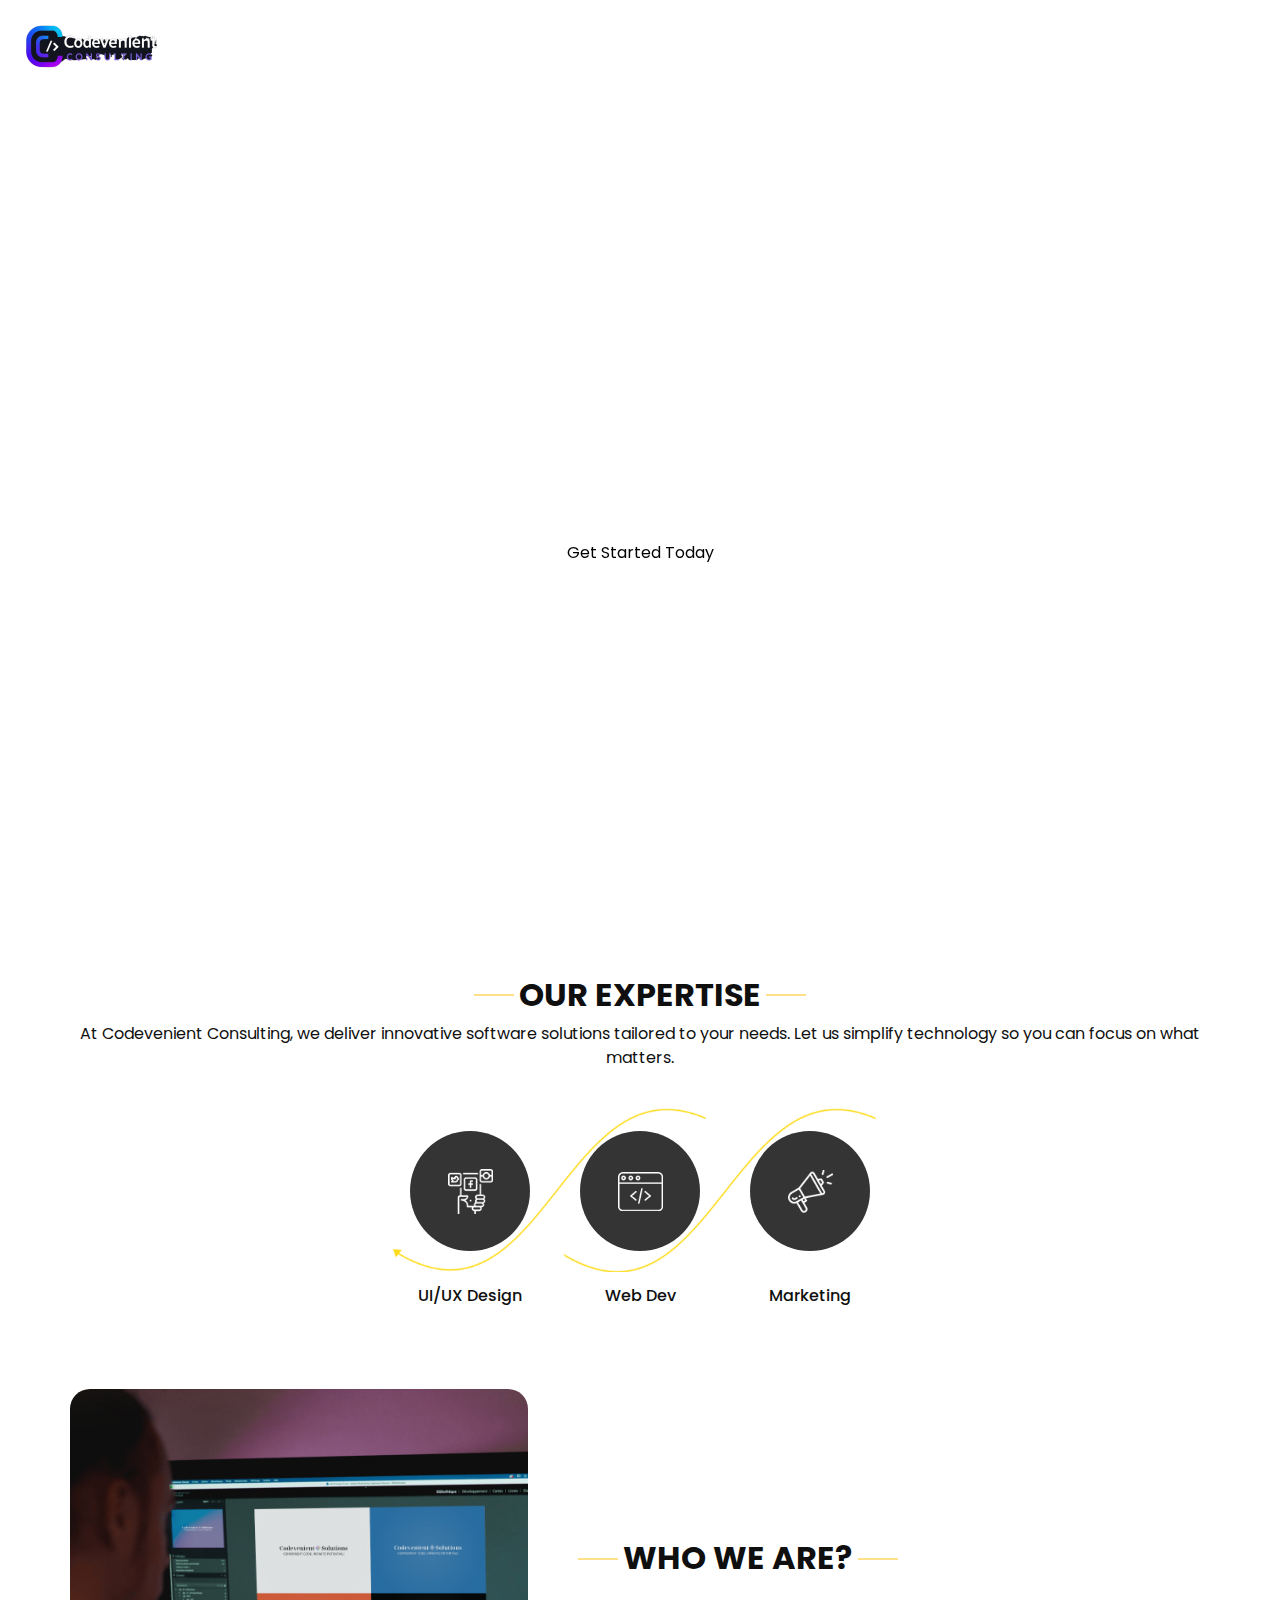
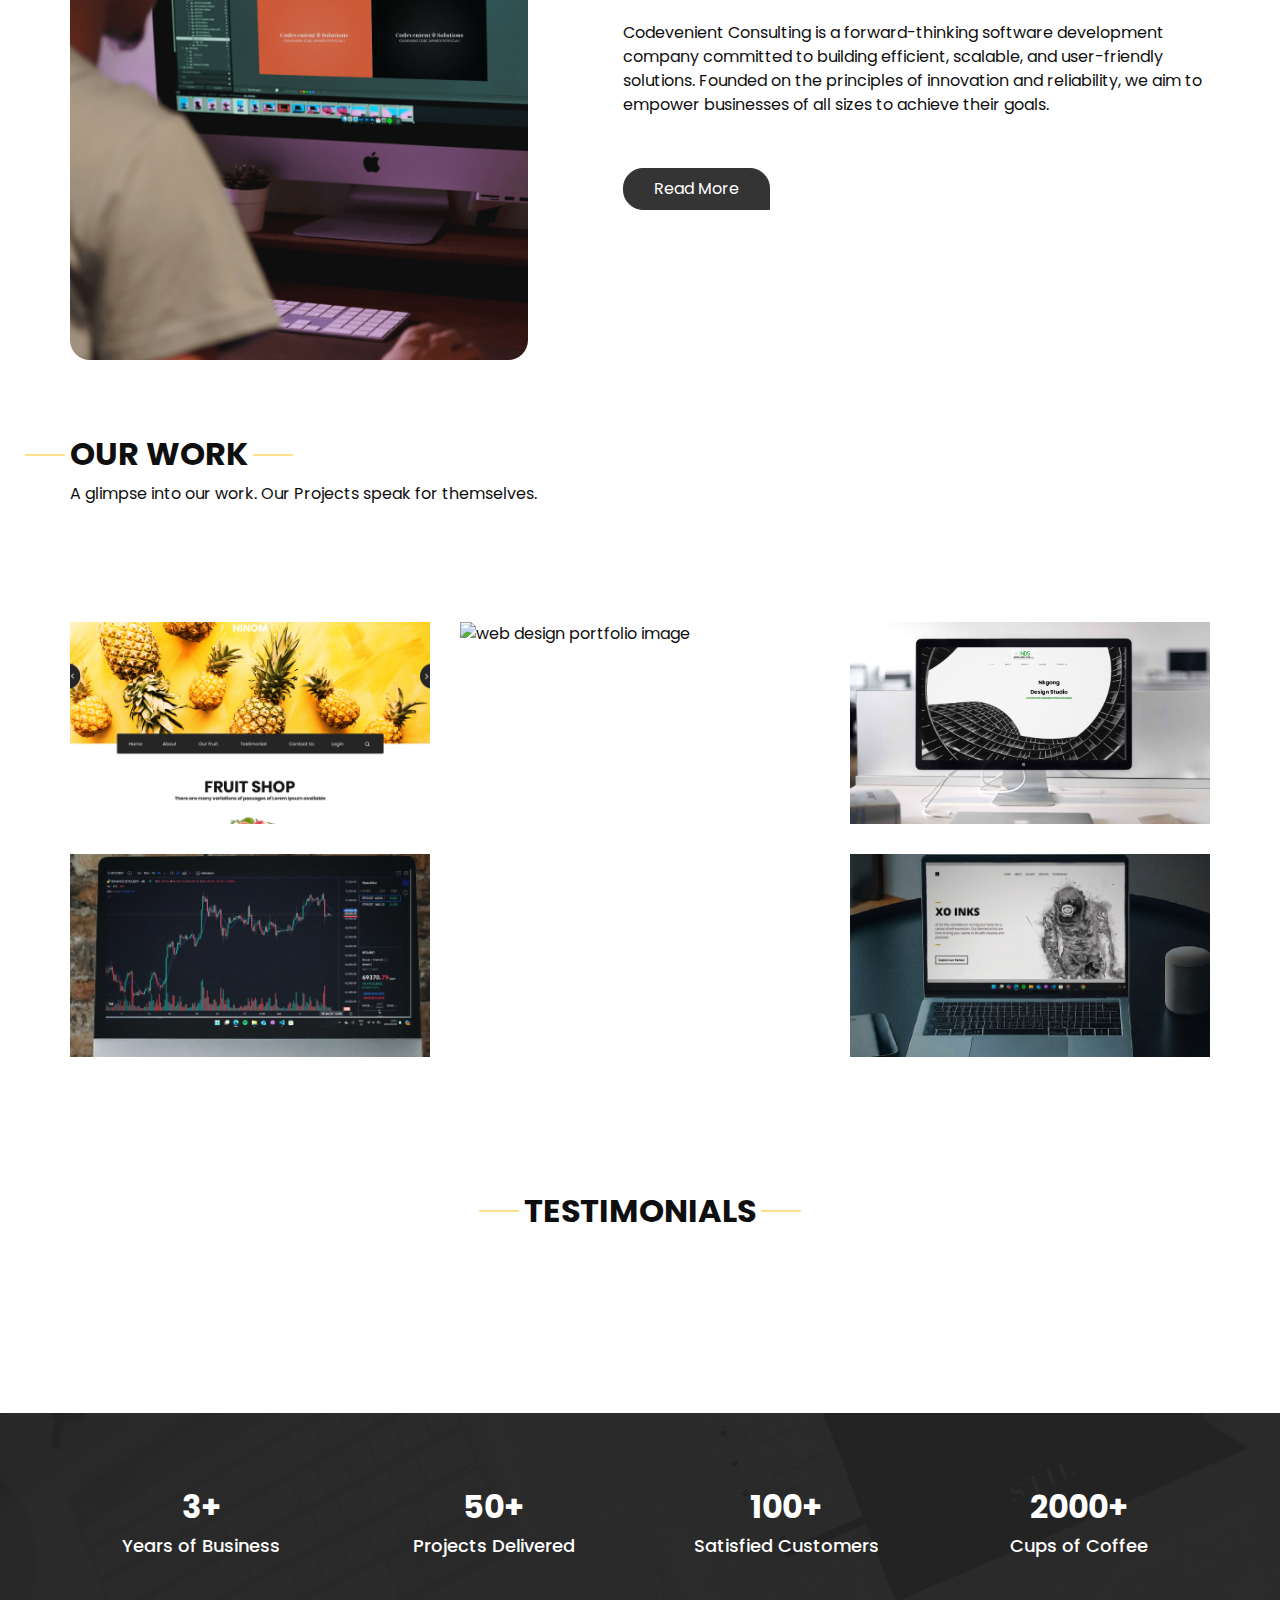
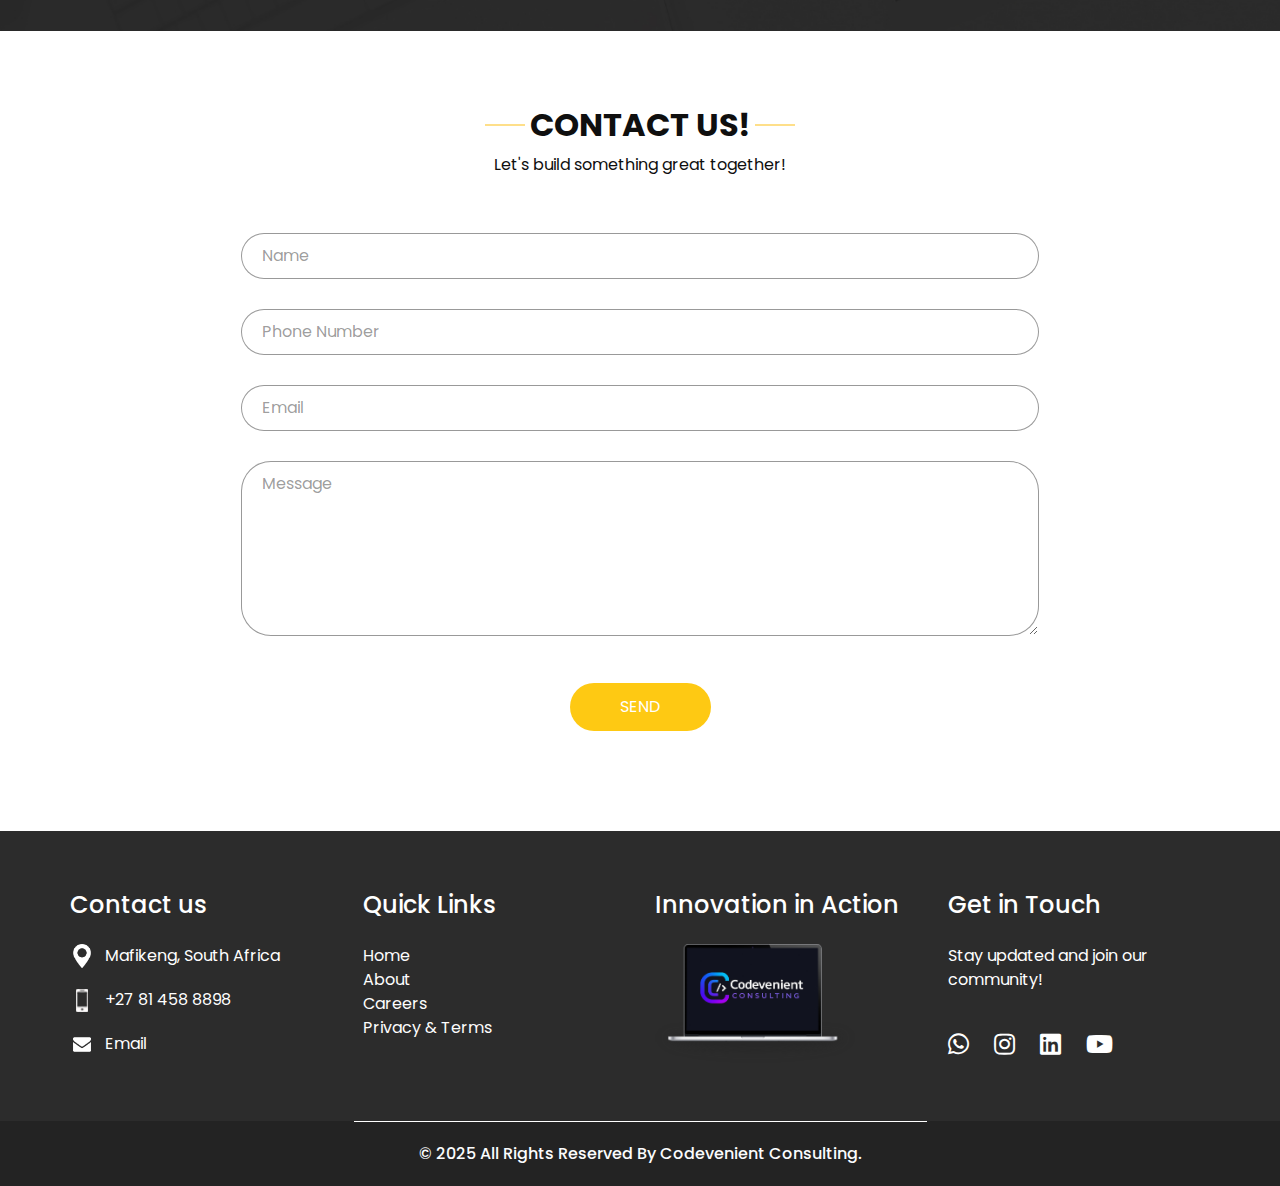
==== index.html @ acf24b66 "Update logo image in multiple pages" ====
<!DOCTYPE html>
<html lang="en">

<head>
  <!-- Basic -->
  <meta charset="utf-8" />
  <meta http-equiv="X-UA-Compatible" content="IE=edge" />
  <!-- Mobile Metas -->
  <meta name="viewport" content="width=device-width, initial-scale=1, shrink-to-fit=no" />
  <!-- Site Metas -->
  <meta name="keywords" content="Software Development, Web Development, Consulting, Marketing, Codevenient Solutions" />
  <meta name="description" content="Codevenient Consulting - Empowering businesses with innovative software solutions. Specializing in web development, consulting, and marketing." />
  <meta name="author" content="Codevenient Consulting"/>

  <title>Codevenient Consulting</title>
  <link rel="shortcut icon" type="image/icon" href="images/favicon.png" />

  <!-- slider stylesheet -->
  <link rel="stylesheet" type="text/css" href="https://cdnjs.cloudflare.com/ajax/libs/OwlCarousel2/2.3.4/assets/owl.carousel.min.css" />
  <!-- bootstrap core css -->
  <link rel="stylesheet" type="text/css" href="css/bootstrap.css" />
  <!-- fonts style -->
  <link href="https://fonts.googleapis.com/css?family=Open+Sans:400,700|Poppins:400,700&display=swap" rel="stylesheet">
  <!-- FontAwesome for icons -->
  <link rel="stylesheet" href="https://cdnjs.cloudflare.com/ajax/libs/font-awesome/5.15.4/css/all.min.css" />
  <!-- Custom styles for this template -->
  <link href="css/style.css" rel="stylesheet" />
  <link href="js/script.js" rel="script" />
  <!-- responsive style -->
  <link href="css/responsive.css" rel="stylesheet" />
  <script type="application/ld+json">
    {
      "@context": "http://schema.org",
      "@type": "Organization",
      "name": "Codevenient Consulting",
      "url": "https://b-nduna.github.io/Codevenient/",
      "logo": "images/favicon.png",
      "sameAs": [
        "https://www.linkedin.com/company/codevenient",
        "https://instagram.com/codevenientconsulting?igsh=eTE1cXRtenNpdW53"
      ],
      "contactPoint": {
        "@type": "ContactPoint",
        "telephone": "0814588898",
        "contactType": "Customer Service"
      }
    }
    </script>
  </head>

<body>
  <div class="hero_area" id="home">
    <!-- header section starts -->
    <header class="header_section">
      <div class="container-fluid">
        <nav class="navbar navbar-expand-lg custom_nav-container pt-3">
          <a class="navbar-brand" href="#home"><img src="images/Log.png" alt="Codevenient Consulting Logo" /></a>
          <button class="navbar-toggler" type="button" data-toggle="collapse" data-target="#navbarSupportedContent" aria-controls="navbarSupportedContent" aria-expanded="false" aria-label="Toggle navigation">
            <span class="navbar-toggler-icon"></span>
          </button>
          <div class="collapse navbar-collapse" id="navbarSupportedContent">
            <div class="d-flex ml-auto flex-column flex-lg-row align-items-center">
              <ul class="navbar-nav">
                <li class="nav-item active"><a class="nav-link scroll-link" href="#home">Home</a></li>
                <li class="nav-item"><a class="nav-link scroll-link" href="about.html">About</a></li>
                <li class="nav-item"><a class="nav-link scroll-link" href="projects.html">Portfolio</a></li>
                <li class="nav-item"><a class="nav-link scroll-link" href="#contact">Contact us</a></li>
              </ul>
            </div>
          </div>
        </nav>
      </div>
    </header>
    <!-- header section ends -->

    <!-- slider section -->
    <section class="slider_section position-relative">
      <div class="container">
        <div id="carouselExampleIndicators" class="carousel slide" data-ride="carousel">
          
          <div class="carousel-inner">
            <div class="carousel-item active">
              <div class="row">
                <div class="col">
                  <div class="detail-box">
                    <div>
                      <h2>Welcome to</h2>
                      <h1>Codevenient Consulting</h1>
                      <p>Convenient Code. Infinite Potential!</p>
                      <div class="">
                        <a href="#contact">Get Started Today</a>
                      </div>
                    </div>
                  </div>
                </div>
              </div>
            </div>
          </div>
        </div>
      </div>
    </section>
    <!-- end slider section -->

    <!-- do section -->
    <section class="do_section layout_padding">
      <div class="container">
        <div class="heading_container">
          <h2>Our Expertise</h2>
          <p>At Codevenient Consulting, we deliver innovative software solutions tailored to your needs. Let us simplify technology so you can focus on what matters.</p>
        </div>
        <div class="do_container">
          <div class="box arrow-start arrow_bg">
            <div class="img-box">
              <img src="images/wedo-img2.png" alt="UX, UI Agency">
            </div>
            <div class="detail-box">
              <h6>UI/UX Design</h6>
            </div>
          </div>
          <div class="box arrow-middle arrow_bg">
            <div class="img-box">
              <img src="images/d-2.png" alt="Web Development Agency">
            </div>
            <div class="detail-box">
              <h6>Web Dev</h6>
            </div>
          </div>
          <div class="box">
            <div class="img-box">
              <img src="images/d-1.png" alt="Marketing Agency">
            </div>
            <div class="detail-box">
              <h6>Marketing</h6>
            </div>
          </div>
        </div>
      </div>
    </section>
    <!-- end do section -->

    <!-- who section -->
    <section class="who_section">
      <div class="container">
        <div class="row">
          <div class="col-md-5">
            <div class="img-box">
              <img src="images/about CV.png" alt="Consulting Agency Employee">
            </div>
          </div>
          <div class="col-md-7">
            <div class="detail-box">
              <div class="heading_container">
                <h2>Who We Are?</h2>
              </div>
              <p>Codevenient Consulting is a forward-thinking software development company committed to building efficient, scalable, and user-friendly solutions. Founded on the principles of innovation and reliability, we aim to empower businesses of all sizes to achieve their goals.</p>
              <div>
                <a href="about.html">Read More</a>
              </div>
            </div>
          </div>
        </div>
      </div>
    </section>
    <!-- end who section -->

    <!-- work section -->
    <section class="work_section layout_padding">
      <div class="container">
        <div class="heading_container">
          <h2>Our Work</h2>
          <p>A glimpse into our work. Our Projects speak for themselves.</p>
        </div>
        <div class="portfolio-content">
          <div class="isotope">
            <div class="row">
              <div class="col-sm-4">
                <div class="item">
                  <img src="images/project-1.png" alt="Aura Herbal Store portfolio image" />
                  <div class="isotope-overlay">
                    <a href="https://b-nduna.github.io/Aura-Herbal-Store/">Web Development</a>
                  </div>
                </div>
                <div class="item">
                  <img src="images/project-2.jpg" alt="TradePanorama portfolio image" />
                  <div class="isotope-overlay">
                    <a href="https://b-nduna.github.io/TradePanorama/">UI/UX Design</a>
                  </div>
                </div>
              </div>
              <div class="col-sm-4">
                <div class="item">
                  <img src="images/project-3.png" alt="web design portfolio image" />
                  <div class="isotope-overlay">
                    <a href="https://b-nduna.github.io/Music-Player/">App Design</a>
                  </div>
                </div>
              </div>
              <div class="col-sm-4">
                <div class="item">
                  <img src="images/project-4.png" alt="Nkgong Design Studio portfolio image" />
                  <div class="isotope-overlay">
                    <a href="https://b-nduna.github.io/Nkgong-Design-Studio/">Web Development</a>
                  </div>
                </div>
                <div class="item">
                  <img src="images/project-4.jpg" alt="XO Inks portfolio image" />
                  <div class="isotope-overlay">
                    <a href="https://b-nduna.github.io/XO-Inks/">Web Development</a>
                  </div>
                </div>
              </div>
            </div>
          </div>
        </div>
      </div>
    </section>
    <!-- end work section -->

    <!-- client section -->
    <section class="client_section">
      <div class="container">
        <div class="heading_container">
          <h2>Testimonials</h2>
        </div>
        <div class="carousel-wrap">
          <div class="owl-carousel">
            <div class="item">
              <div class="box">
                <div class="detail-box">
                  <h5>XO Inks</h5>
                  <p>Reliable and creative services for our business needs.</p>
                </div>
              </div>
            </div>
            <div class="item">
              <div class="box">
                <div class="detail-box">
                  <h5>Xolani Kabelo Trading</h5>
                  <p>Efficient solutions that exceeded our expectations.</p>
                </div>
              </div>
            </div>
            <div class="item">
              <div class="box">
                <div class="detail-box">
                  <h5>Nkgong Design Studios</h5>
                  <p>Exceptional support and innovative ideas for our projects.</p>
                </div>
              </div>
            </div>
          </div>
        </div>
      </div>
    </section>
    <!-- end client section -->

    <!-- target section -->
    <section class="target_section layout_padding2">
      <div class="container">
        <div class="row">
          <div class="col-md-3 col-sm-6">
            <div class="detail-box">
              <h2>3+</h2>
              <h5>Years of Business</h5>
            </div>
          </div>
          <div class="col-md-3 col-sm-6">
            <div class="detail-box">
              <h2>50+</h2>
              <h5>Projects Delivered</h5>
            </div>
          </div>
          <div class="col-md-3 col-sm-6">
            <div class="detail-box">
              <h2>100+</h2>
              <h5>Satisfied Customers</h5>
            </div>
          </div>
          <div class="col-md-3 col-sm-6">
            <div class="detail-box">
              <h2>2000+</h2>
              <h5>Cups of Coffee</h5>
            </div>
          </div>
        </div>
      </div>
    </section>
    <!-- end target section -->

    <!-- contact section -->
    <section class="contact_section layout_padding" id="contact">
      <div class="container">
        <div class="heading_container">
          <h2>Contact us!</h2>
          <p>Let's build something great together!</p>
        </div>
        <div class="">
          <div class="row">
            <div class="col-md-9 mx-auto">
              <div class="contact-form">
                <form id="subscribe-form">
                  <input type="text" id="name" placeholder="Name">
                  <input type="tel" id="phone" placeholder="Phone Number">
                  <input type="email" id="email" placeholder="Email">
                  <textarea id="message" placeholder="Message"></textarea>
                  <button type="submit">Send</button>
                </form>
              </div>
            </div>
          </div>
        </div>
      </div>
    </section>
    <!-- end contact section -->

    <!-- info section -->
    <section class="info_section">
      <div class="container">
        <div class="row">
          <div class="col-md-3">
            <div class="info_contact">
              <h5>Contact us</h5>
              <div>
                <div class="img-box">
                  <img src="images/location-white.png" width="18px" alt="50223 Dihatshwane, Mahikeng">
                </div>
                <p>Mafikeng, South Africa</p>
              </div>
              <div>
                <div class="img-box">
                  <img src="images/telephone-white.png" width="12px" alt="telephone, 0814588898">
                </div>
                <p>+27 81 458 8898</p>
              </div>
              <div>
                <div class="img-box">
                  <img src="images/envelope-white.png" width="18px" alt="codevenient solutions email">
                </div>
                <a href="mailto:codevenientconsulting@gmail.com"><p>Email</p></a>
              </div>
            </div>
          </div>
          <div class="col-md-3">
            <div class="info_insta">
              <h5>Quick Links</h5>
              <div class="insta_container">
                <div>
                  <a href="index.html">Home</a>
                </div>
                <div>
                  <a href="about.html">About</a>
                </div>
                <div>
                  <a href="careers.html">Careers</a>
                </div>
                <div>
                  <a href="privacy_terms.html">Privacy & Terms</a>
                </div>
              </div>
            </div>
          </div>
          <div class="col-md-3">
            <div class="info_info">
              <H5>Innovation in Action</H5>
              <img src="images/pc.png" width="200px" alt="Codevenient Solutions Mockup">
            </div>
          </div>
          <div class="col-md-3">
            <div class="info_form">
              <h5>Get in Touch</h5>
              <div class="insta_container">
                <div>
                  <p>Stay updated and join our community!</p>
                </div>
              <div class="social_box">
                <a href="https://wa.me/+27814588898" target="_blank" title="WhatsApp" rel="noopener"><i class="fab fa-whatsapp"></i></a>
                <a href="https://instagram.com/codevenientconsulting?igsh=eTE1cXRtenNpdW53" target="_blank" title="Instagram" rel="noopener"><i class="fab fa-instagram"></i></a>
                <a href="https://linkedin.com/company/codevenient-consulting/" target="_blank" title="LinkedIn" rel="noopener"><i class="fab fa-linkedin"></i></a>
                <a href="https://youtube.com/@CodevenientConsulting" target="_blank" title="YouTube" rel="noopener"><i class="fab fa-youtube"></i></a>
              </div>
            </div>
          </div>
        </div>
      </div>
    </section>
    <!-- end info section -->

    <!-- footer section -->
    <section class="container-fluid footer_section">
      <p>&copy; 2025 All Rights Reserved By <a href="index.html">Codevenient Consulting.</a></p>
    </section>
    <!-- end footer section -->

    <script type="text/javascript" src="js/jquery-3.4.1.min.js"></script>
    <script type="text/javascript" src="js/bootstrap.js"></script>
    <script type="text/javascript" src="https://cdnjs.cloudflare.com/ajax/libs/OwlCarousel2/2.3.4/owl.carousel.min.js"></script>
    <script type="text/javascript">
      $(".owl-carousel").owlCarousel({
        loop: true,
        margin: 0,
        navText: [],
        center: true,
        autoplay: true,
        autoplayHoverPause: true,
        responsive: {
          0: {
            items: 1
          },
          1000: {
            items: 3
          }
        }
      });
    </script>
    <script src="js/script.js"></script>
  </div>
</body>

</html>
---- css/style.css ----
html {
  scroll-behavior: smooth;
}

body {
  font-family: "Poppins", sans-serif;
  color: #0f0f0f;
  background-color: #ffffffbc;
}

.layout_padding {
  padding: 75px 0;
}

.layout_padding2 {
  padding: 45px 0;
}

.layout_padding2-top {
  padding-top: 45px;
}

.layout_padding2-bottom {
  padding-bottom: 45px;
}

.layout_padding-top {
  padding-top: 75px;
}

.layout_padding-bottom {
  padding-bottom: 75px;
}

.heading_container {
  display: flex;
  flex-direction: column;
  align-items: flex-start;
}

.heading_container h2 {
  font-weight: bold;
  text-transform: uppercase;
  position: relative;
}

.heading_container h2::before,
.heading_container h2::after {
  content: "";
  position: absolute;
  top: 50%;
  width: 40px;
  height: 1px;
  background-color: #fec016;
}

.heading_container h2::before {
  left: -5px;
  transform: translate(-100%, -50%);
}

.heading_container h2::after {
  right: -5px;
  transform: translate(100%, -50%);
}

/*header section*/
.hero_area {
  height: 100vh;
  background-image: url(../images/bg.jpg);
  background-size: cover;
}

.sub_page .hero_area {
  height: auto;
}

.sub_page .who_section.layout_padding {
  padding-top: 0;
}

.hero_area.sub_pages {
  height: auto;
}

.header_section .container-fluid {
  padding-right: 25px;
  padding-left: 25px;
}

.header_section .nav_container {
  margin: 0 auto;
}

.custom_nav-container.navbar-expand-lg .navbar-nav .nav-link {
  margin: 10px 30px;
  color: #ffffff;
  text-align: center;
  position: relative;
}

.custom_nav-container.navbar-expand-lg .navbar-nav .nav-link::before {
  content: "";
  position: absolute;
  top: 50%;
  left: -1px;
  transform: translate(-50%, -50%);
  width: 7px;
  height: 7px;
  border-radius: 100%;
}

a,
a:hover,
a:focus {
  text-decoration: none;
}

a:hover,
a:focus {
  color: initial;
}

.btn,
.btn:focus {
  outline: none !important;
  box-shadow: none;
}

.user_option {
  display: flex;
  align-items: center;
}

.navbar-brand {
  display: flex;
  align-items: center;
  font-family: 'Open Sans', sans-serif;
}

.navbar-brand span {
  font-size: 24px;
  color: #ffffff;
}

.custom_nav-container {
  z-index: 99999;
  padding: 15px 0;
}

.custom_nav-container .navbar-toggler {
  outline: none;
}

.custom_nav-container .navbar-toggler .navbar-toggler-icon {
  background-image: url(../images/menu.png);
  background-size: 55px;
}

/*end header section*/
.slider_section {
  height: 90%;
  display: flex;
  align-items: center;
  color: #ffffff;
}

.slider_section .detail-box {
  text-align: center;
  margin-bottom: 110px;
}

.slider_section .detail-box h1 {
  font-size: 4rem;
  text-transform: uppercase;
}

.slider_section .detail-box h2 {
  text-transform: uppercase;
}

.slider_section .detail-box p {
  margin-top: 25px;
}

.slider_section .detail-box a {
  display: inline-block;
  padding: 10px 55px;
  background-color: #ffffff;
  border: 1px solid #ffffff;
  color: #000000;
  border-radius: 20px 20px 0 20px;
  margin-top: 35px;
}

.slider_section .detail-box a:hover {
  background-color: transparent;
  color: #ffffff;
}

.do_section .heading_container {
  align-items: center;
  text-align: center;
}

.do_section .do_container {
  display: flex;
  flex-wrap: wrap;
  justify-content: center;
  padding-top: 10px;
}

.do_section .do_container .box {
  text-align: center;
  position: relative;
  z-index: 5;
  margin: 35px 25px 0 25px;
}

.do_section .do_container .box .img-box {
  width: 120px;
  height: 120px;
  display: flex;
  justify-content: center;
  align-items: center;
  background-color: #353434;
  border-radius: 100%;
}

.do_section .do_container .box .img-box img {
  width: 45px;
}

.do_section .do_container .box .detail-box {
  margin-top: 35px;
}

.do_section .do_container .box:hover .img-box {
  background-color: #fec016;
}

.do_section .do_container .arrow_bg::before {
  content: "";
  position: absolute;
  top: -23px;
  left: -17px;
  width: 262%;
  height: 90%;
  z-index: 3;
  background-size: cover;
}

.do_section .do_container .arrow-start::before {
  background-image: url(../images/arrow-start.png);
}

.do_section .do_container .arrow-middle::before {
  background-image: url(../images/arrow-middle.png);
}

.do_section .do_container .arrow-end::before {
  background-image: url(../images/arrow-end.png);
}

.who_section .row {
  align-items: center;
}

.who_section .img-box img {
  border-radius: 20px 20px 20px 20px;
  width: 100%;
}

.who_section .detail-box {
  margin-left: 65px;
}

.who_section .detail-box p {
  margin-top: 35px;
}

.who_section .detail-box a {
  display: inline-block;
  padding: 8px 30px;
  background-color: #353434;
  border: 1px solid #353434;
  color: #ffffff;
  border-radius: 20px 20px 0 20px;
  margin-top: 35px;
}

.who_section .detail-box a:hover {
  background-color: transparent;
  color: #353434;
}

.portfolio {
  padding: 50px 0 100px;
  border: 1px solid #e5ebf2;
}

.portfolio-content {
  padding-top: 100px;
}

.isotope:after {
  content: '';
  display: block;
  clear: both;
}

.isotope .item {
  position: relative;
  overflow: hidden;
  margin-bottom: 30px;
}

.isotope .item img {
  width: 100%;
  height: 100%;
  transition: 0.5s;
}

.isotope .item:hover img {
  transform: scale(1.5);
}

.isotope-overlay {
  position: absolute;
  height: 100%;
  width: 100%;
  background: rgba(31, 44, 108, 0.5);
  display: flex;
  align-items: center;
  text-transform: uppercase;
  justify-content: center;
  flex-direction: row;
  transform: scale(0);
  transition: 0.5s;
}

.isotope-overlay a {
  display: inline-block;
  color: #fff;
  font-size: 14px;
  text-align: center;
}

.isotope .item:hover .isotope-overlay {
  transform: scale(1);
  top: 0;
}

.client_section {
  padding-top: 30px;
  padding-bottom: 130px;
}

.client_section .heading_container {
  align-items: center;
  margin-bottom: 45px;
}

.client_section .box {
  padding: 20px;
  display: flex;
  flex-direction: column;
  align-items: center;
  text-align: center;
  margin: 20px;
}

.client_section .box .img-box {
  width: 60px;
}

.client_section .box .img-box img {
  width: 100%;
}

.client_section .box .detail-box {
  margin-top: 35px;
  display: flex;
  flex-direction: column;
  align-items: center;
}

.client_section .box .detail-box h5 {
  text-transform: uppercase;
  font-weight: bold;
  font-size: 18px;
}

.client_section .box .detail-box h5 span {
  text-transform: none;
  font-size: 16px;
  font-weight: normal;
  color: #fec016;
}

.client_section .box .detail-box img {
  width: 15px;
  margin: 35px 0;
}

.client_section .carousel-wrap {
  margin: 0 auto;
  padding: 0;
  position: relative;
}

.client_section .owl-nav > div {
  margin-top: -26px;
  position: absolute;
  top: 50%;
  color: #cdcbcd;
}

.client_section .owl-carousel .owl-nav .owl-prev,
.client_section .owl-carousel .owl-nav .owl-next {
  width: 50px;
  height: 50px;
  background-color: #000000;
  background-size: 16px;
  background-position: center;
  border-radius: 100%;
  background-repeat: no-repeat;
  position: absolute;
  bottom: -75px;
  outline: none;
}

.client_section .owl-carousel .owl-nav .owl-prev:hover,
.client_section .owl-carousel .owl-nav .owl-next:hover {
  background-color: rgba(0, 0, 0, 0.8);
}

.client_section .owl-carousel .owl-nav .owl-prev {
  background-image: url(../images/prev.png);
  left: 50%;
  transform: translateX(-102%);
}

.client_section .owl-carousel .owl-nav .owl-next {
  right: 50%;
  background-image: url(../images/next.png);
  transform: translateX(102%);
}

.client_section .owl-carousel .owl-dots.disabled,
.client_section .owl-carousel .owl-nav.disabled {
  display: block;
}

.client_section .owl-item.active.center .box {
  box-shadow: 0 0 20px 0 rgba(0, 0, 0, 0.2);
}

.target_section {
  background-image: url(../images/target-bg.jpg);
  background-size: cover;
  color: #ffffff;
  text-align: center;
}

.target_section .detail-box {
  margin: 30px 0;
}

.target_section h2 {
  font-weight: bold;
}

.target_section h5 {
  font-size: 18px;
  font-weight: 500;
}

.contact_section .heading_container {
  align-items: center;
}

.contact_section .contact-form {
  padding: 25px;
  border-radius: 20px;
  text-align: center; /* Center the button */
}

.contact_section .contact-form input {
  border: none;
  outline: none;
  background-color: white;
  width: 100%;
  margin: 15px 0;
  padding: 10px 20px;
  border: 1px solid rgba(0, 0, 0, 0.4);
  border-radius: 30px;
}

.contact_section .contact-form input.input_message {
  height: 175px;
}

.contact_section .contact-form input::placeholder {
  color: rgba(0, 0, 0, 0.4);
}

.contact_section .contact-form textarea {
  border: none;
  outline: none;
  background-color: white;
  width: 100%;
  margin: 15px 0;
  padding: 10px 20px;
  border: 1px solid rgba(0, 0, 0, 0.4);
  border-radius: 30px;
  height: 175px;
}

.contact_section .contact-form textarea::placeholder {
  color: rgba(0, 0, 0, 0.4);
}

.contact_section .contact-form button {
  border: none;
  outline: none;
  padding: 12px 50px;
  text-transform: uppercase;
  margin-top: 25px;
  background-color: #fec913;
  color: #fff;
  border-radius: 30px;
  display: inline-block;
}

.contact_section .map_img-box {
  width: 70%;
  margin: 25px auto 0 auto;
}

.contact_section .map_img-box img {
  width: 100%;
}

.info_section {
  background-color: #faf8f8;
  color: #ffffff;
  padding: 60px 0 45px 0;
}

.info_section h5 {
  margin-bottom: 25px;
  font-size: 24px;
}

.info_contact p{
  color: #fff;
}

.info_contact p:hover{
  color: #fbca47;
}

.info_section .info_insta .insta_container > div {
  display: flex;
}

.info_section .info_insta .insta_container img {
  width: 100%;
}

.info_section .info_insta .insta_container .insta-box {
  margin: 5px;
  display: flex;
  align-items: stretch;
  background-color: #ffffff;
  padding: 10px 20px;
}

.info_section .info_contact .img-box {
  width: 35px;
  display: flex;
  justify-content: center;
}

.info_section .info_contact p {
  margin: 0;
}

.info_section .info_contact > div {
  display: flex;
  align-items: center;
  margin: 20px 0;
}

.info_section .info_contact > div img {
  height: auto;
  margin-right: 12px;
}

.info_section .info_form form input {
  outline: none;
  width: 100%;
  padding: 7px 10px;
}

.info_section .info_form form button {
  display: inline-block;
  padding: 8px 30px;
  background-color: #fbca47;
  border: 1px solid #fbca47;
  color: #ffffff;
  margin-top: 15px;
  text-transform: uppercase;
  font-size: 15px;
}

.info_section .info_form form button:hover {
  background-color: transparent;
  color: #fbca47;
}

.info_section .info_form .social_box {
  margin-top: 35px;
  width: 100%;
  display: flex;
}

.info_section .info_form .social_box a {
  margin-right: 25px;
}

.footer_section {
  background-color: #232323;
  font-weight: 500;
  display: flex;
  justify-content: center;
}

.footer_section p {
  padding: 20px 65px;
  color: #fbfcfd;
  margin: 0 auto;
  text-align: center;
  border-top: 1px solid #ffffff;
}

.insta_container a{
  color: #fdfdfd;
}

.insta_container a:hover{
  color: #fbca47;
}

.footer_section a {
  color: #fbfcfd;
}

.social_box a {
  font-size: 1.5rem;
  margin-right: 20px;
  color: #ffffff;
  text-decoration: none;
}

.social_box a:hover {
  color: #fec016;
}

/* Media queries for responsiveness */
@media (max-width: 768px) {
  .do_section .do_container {
    flex-direction: column;
    align-items: center;
  }

  .do_section .box {
    flex: 1 1 100%;
    margin: 15px 0;
  }

  .nav-links {
    display: none;
  }

  .nav-links.show {
    display: block;
  }

  .nav-toggle {
    display: block;
  }
}

@media (max-width: 480px) {
  .heading_container h2 {
    font-size: 24px;
  }

  .heading_container p {
    font-size: 16px;
  }

  .do_section .box h6 {
    font-size: 18px;
  }
}

.social_box a:hover {
  color: #fec016;
}

.info_section {
  background-color: #2c2c2c;
  color: #ffffff;
}

.info_section {
  background-color: #2c2c2c;
  color: #ffffff;
}

.info_section h5,
.info_section .info_insta .insta_container .insta-box,
.info_section .info_contact .img-box {
  color: #ffffff;
}

.info_section .info_insta .insta_container .insta-box {
  background-color: #232323;
}

.footer_section {
  justify-content: center;
}

.footer_section p {
  color: #fbfcfd;
  border-top: 1px solid #ffffff;
}

.footer_section a {
  color: #fbfcfd;
}

.social_box a {
  color: #ffffff;
}

.social_box a:hover {
  color: #fec016;
}

@media (max-width: 768px) {
  body {
    background-color: rgb(0, 0, 0);
    color: white;
  }

  .slider_section {
    height: 90vh;
    background-image: url(../images/bg-mob.jpg);
  }

  .footer_section p {
    color: #fbfcfd;
    border-top: 1px solid #ffffff;
  }

  .footer_section a {
    color: #fbfcfd;
  }

  .social_box a {
    color: #ffffff;
  }

  .social_box a:hover {
    color: #fec016;
  }

  .info_section {
    background-color: #2c2c2c;
    color: #ffffff;
  }

  .info_section h5,
  .info_section .info_insta .insta_container .insta-box,
  .info_section .info_contact .img-box {
    color: #ffffff;
  }

  .info_section .info_insta .insta_container .insta-box {
    background-color: #232323;
  }

  .contact_section{
    background-color: #0f0f0f;
  }

  .do_section .do_container .arrow-start::before {
    background-image: none;
  }
  
  .do_section .do_container .arrow-middle::before {
    background-image: none;
  }
  
  .do_section .do_container .arrow-end::before {
    background-image: none;
  }
  /* Add any other elements that need to be styled for dark mode */
}

@media (max-width: 829px) {
  body {
    background-color: rgb(0, 0, 0);
    color: white;
  }


  .footer_section p {
    color: #fbfcfd;
    border-top: 1px solid #ffffff;
  }

  .footer_section a {
    color: #fbfcfd;
  }

  .social_box a {
    color: #ffffff;
  }

  .social_box a:hover {
    color: #fec016;
  }

  .info_section {
    background-color: #2c2c2c;
    color: #ffffff;
  }

  .info_section h5,
  .info_section .info_insta .insta_container .insta-box,
  .info_section .info_contact .img-box {
    color: #ffffff;
  }

  .info_section .info_insta .insta_container .insta-box {
    background-color: #232323;
  }

  .contact_section{
    background-color: #0f0f0f;
  }
  /* Add any other elements that need to be styled for dark mode */
}

@media (max-width: 1024px) {
  body {
    background-color: rgb(0, 0, 0);
    color: white;
  }

  .slider_section {
    height: 90vh;
    background-image: url(../images/bg.jpg);
    background-size: cover;
  }

  .footer_section p {
    color: #fbfcfd;
    border-top: 1px solid #ffffff;
  }

  .footer_section a {
    color: #fbfcfd;
  }

  .social_box a {
    color: #ffffff;
  }

  .social_box a:hover {
    color: #fec016;
  }

  .info_section {
    background-color: #2c2c2c;
    color: #ffffff;
  }

  .info_section h5,
  .info_section .info_insta .insta_container .insta-box,
  .info_section .info_contact .img-box {
    color: #ffffff;
  }

  .info_section .info_insta .insta_container .insta-box {
    background-color: #232323;
  }

  .contact_section{
    background-color: #0f0f0f;
  }
  /* Add any other elements that need to be styled for dark mode */
}
---- css/responsive.css ----
@media (max-width: 1120px) {
    .hero_area {
        height: auto;
    }

    .slider_section {
        padding: 50px 0;
    }

}

@media (max-width: 992px) {
    .user_option {
        flex-direction: column;
    }

    .custom_nav-container .nav_search-btn {
        background-position: center;
        margin-top: 10px;
    }

    .user_option a {
        margin-bottom: 10px;
    }

    .custom_nav-container.navbar-expand-lg .navbar-nav .nav-link {
        padding: 0 5px;
    }
}

@media (max-width: 768px) {

    .info_section .col-md-3 {
        text-align: center;
    }

    .info_section .col-md-3:not(:nth-last-child(1)) {
        margin-bottom: 35px;
    }

    .who_section .detail-box {
        margin-left: 15px;
        margin-top: 35px;
    }

    .work_section .work_container .box.b-1,
    .work_section .work_container .box.b-2,
    .work_section .work_container .box.b-3,
    .work_section .work_container .box.b-4 {
        width: 100%;
    }

    .info_section .col-md-3>div {
        display: flex;
        flex-direction: column;
        align-items: center;
    }

    .info_section .info_form .social_box {
        justify-content: center;
    }

    .info_section .info_form .social_box a {
        margin: 0 10px;
    }

    .footer_section p {
        padding: 20px 30px;
    }
}

@media (max-width: 576px) {
    .slider_section .detail-box h1 {
        font-size: 3.5rem;
    }

    .do_section .do_container .arrow_bg::before {
        display: none;
    }
}

@media (max-width: 480px) {}

@media (max-width: 420px) {
    .slider_section .detail-box h2 {
        font-size: 1.5rem;
    }

    .slider_section .detail-box h1 {
        font-size: 3rem;
    }
}

@media (max-width: 360px) {}

@media (min-width: 1200px) {
    .container {
        max-width: 1170px;
    }
}
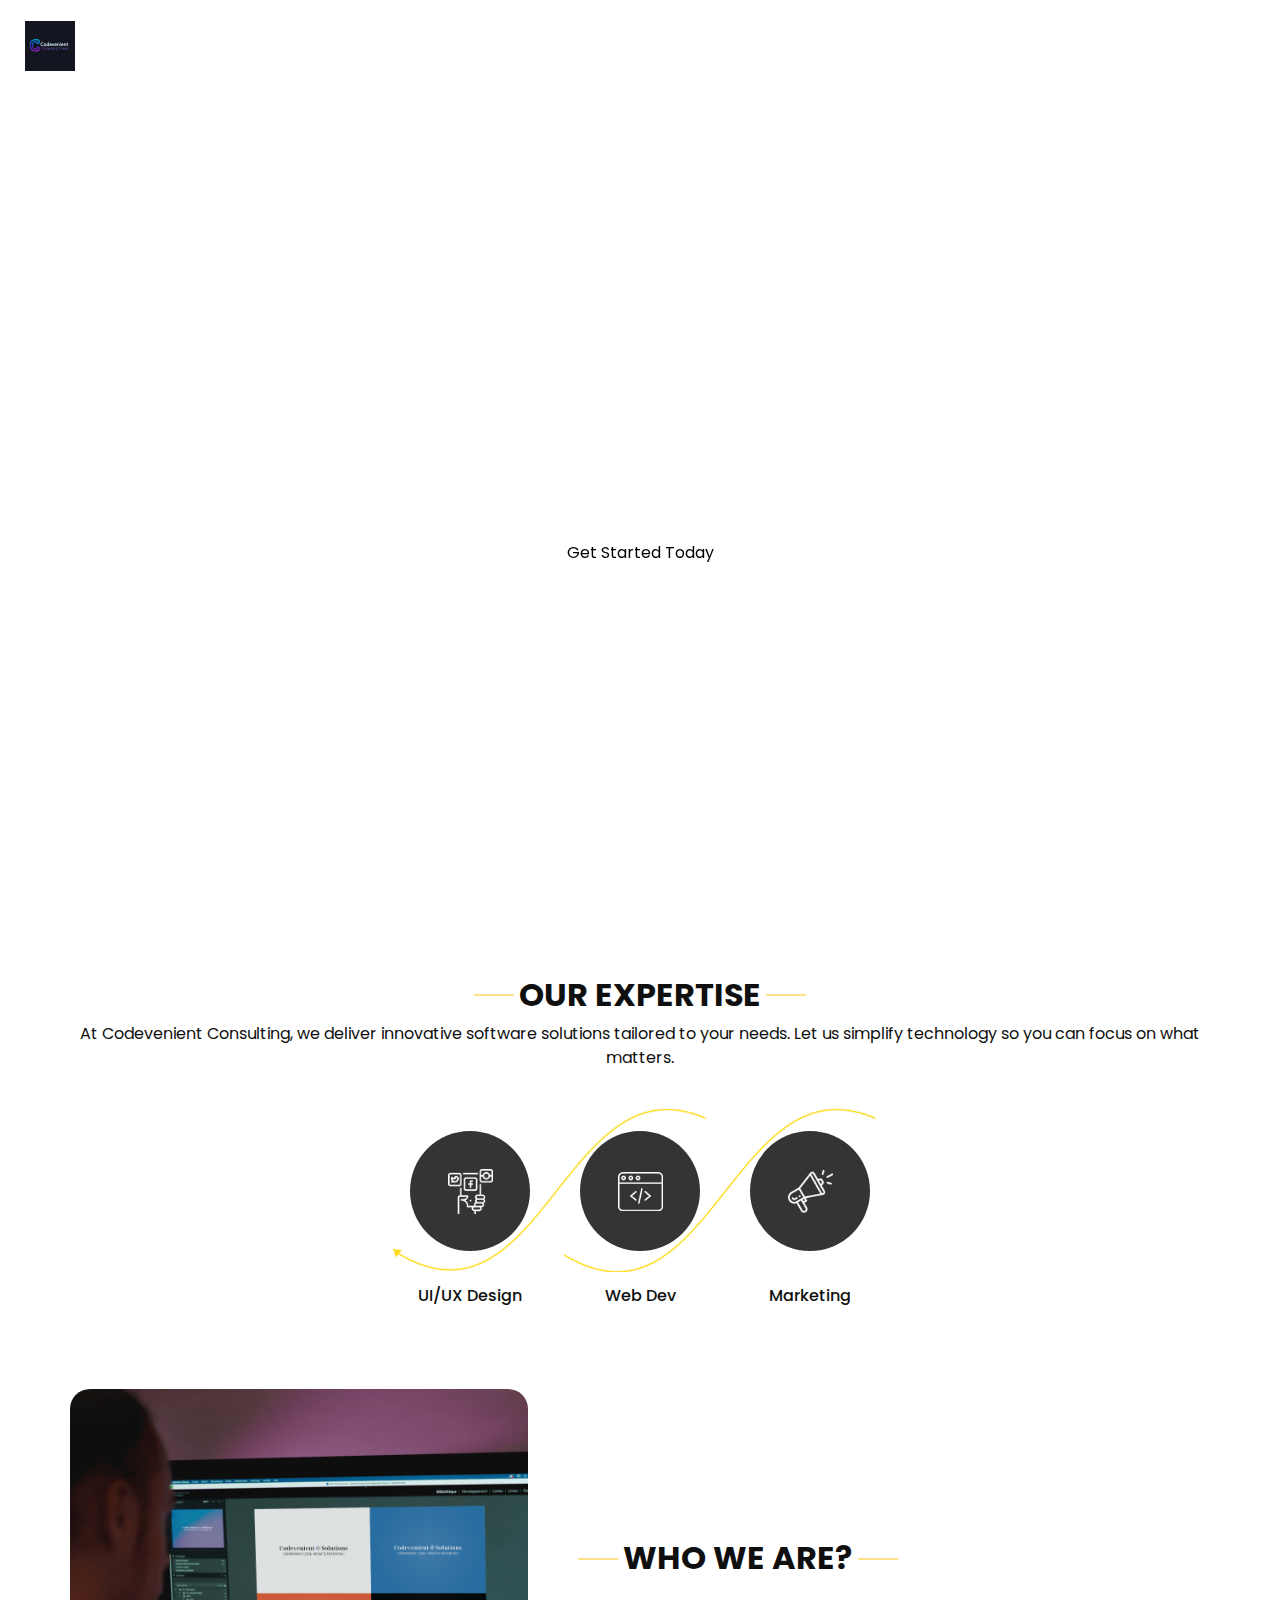
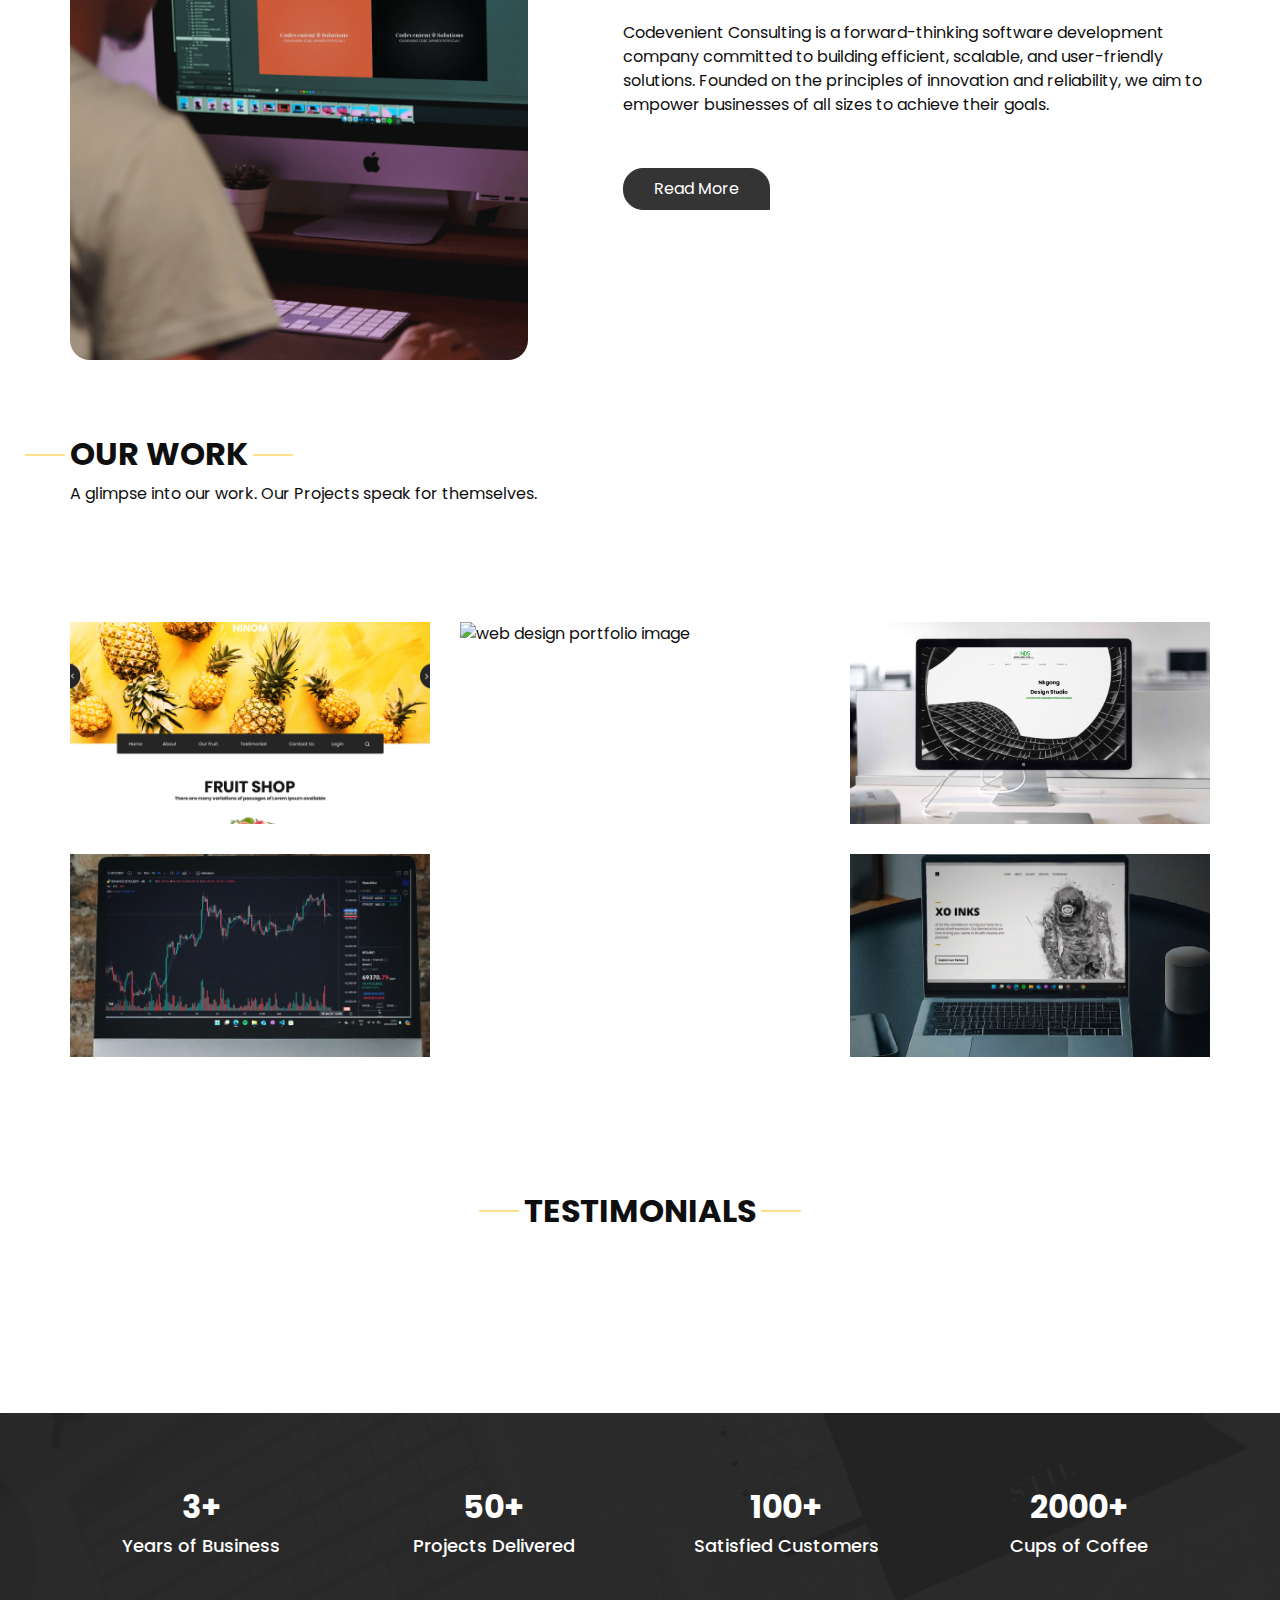
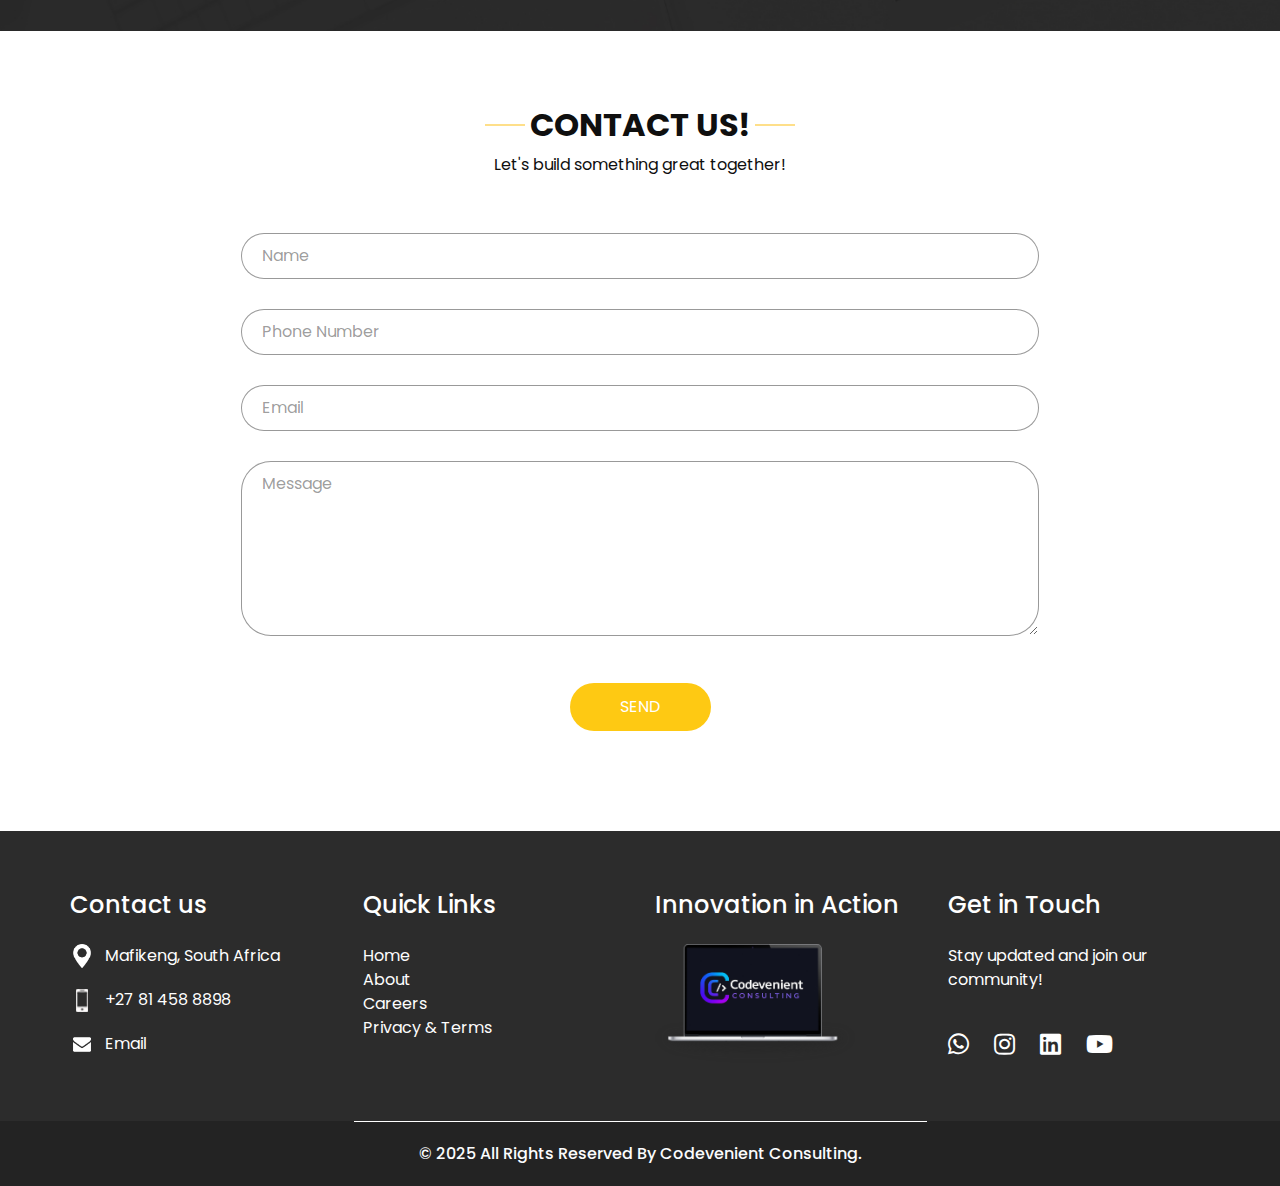
==== commit 1821a559: "Replace logo image with favicon in multiple pages" ====
--- a/index.html
+++ b/index.html
@@ -54,7 +54,7 @@
     <header class="header_section">
       <div class="container-fluid">
         <nav class="navbar navbar-expand-lg custom_nav-container pt-3">
-          <a class="navbar-brand" href="#home"><img src="images/Log.png" alt="Codevenient Consulting Logo" /></a>
+          <a class="navbar-brand" href="#home"><img src="images/favicon.png" alt="Codevenient Consulting Logo" /></a>
           <button class="navbar-toggler" type="button" data-toggle="collapse" data-target="#navbarSupportedContent" aria-controls="navbarSupportedContent" aria-expanded="false" aria-label="Toggle navigation">
             <span class="navbar-toggler-icon"></span>
           </button>
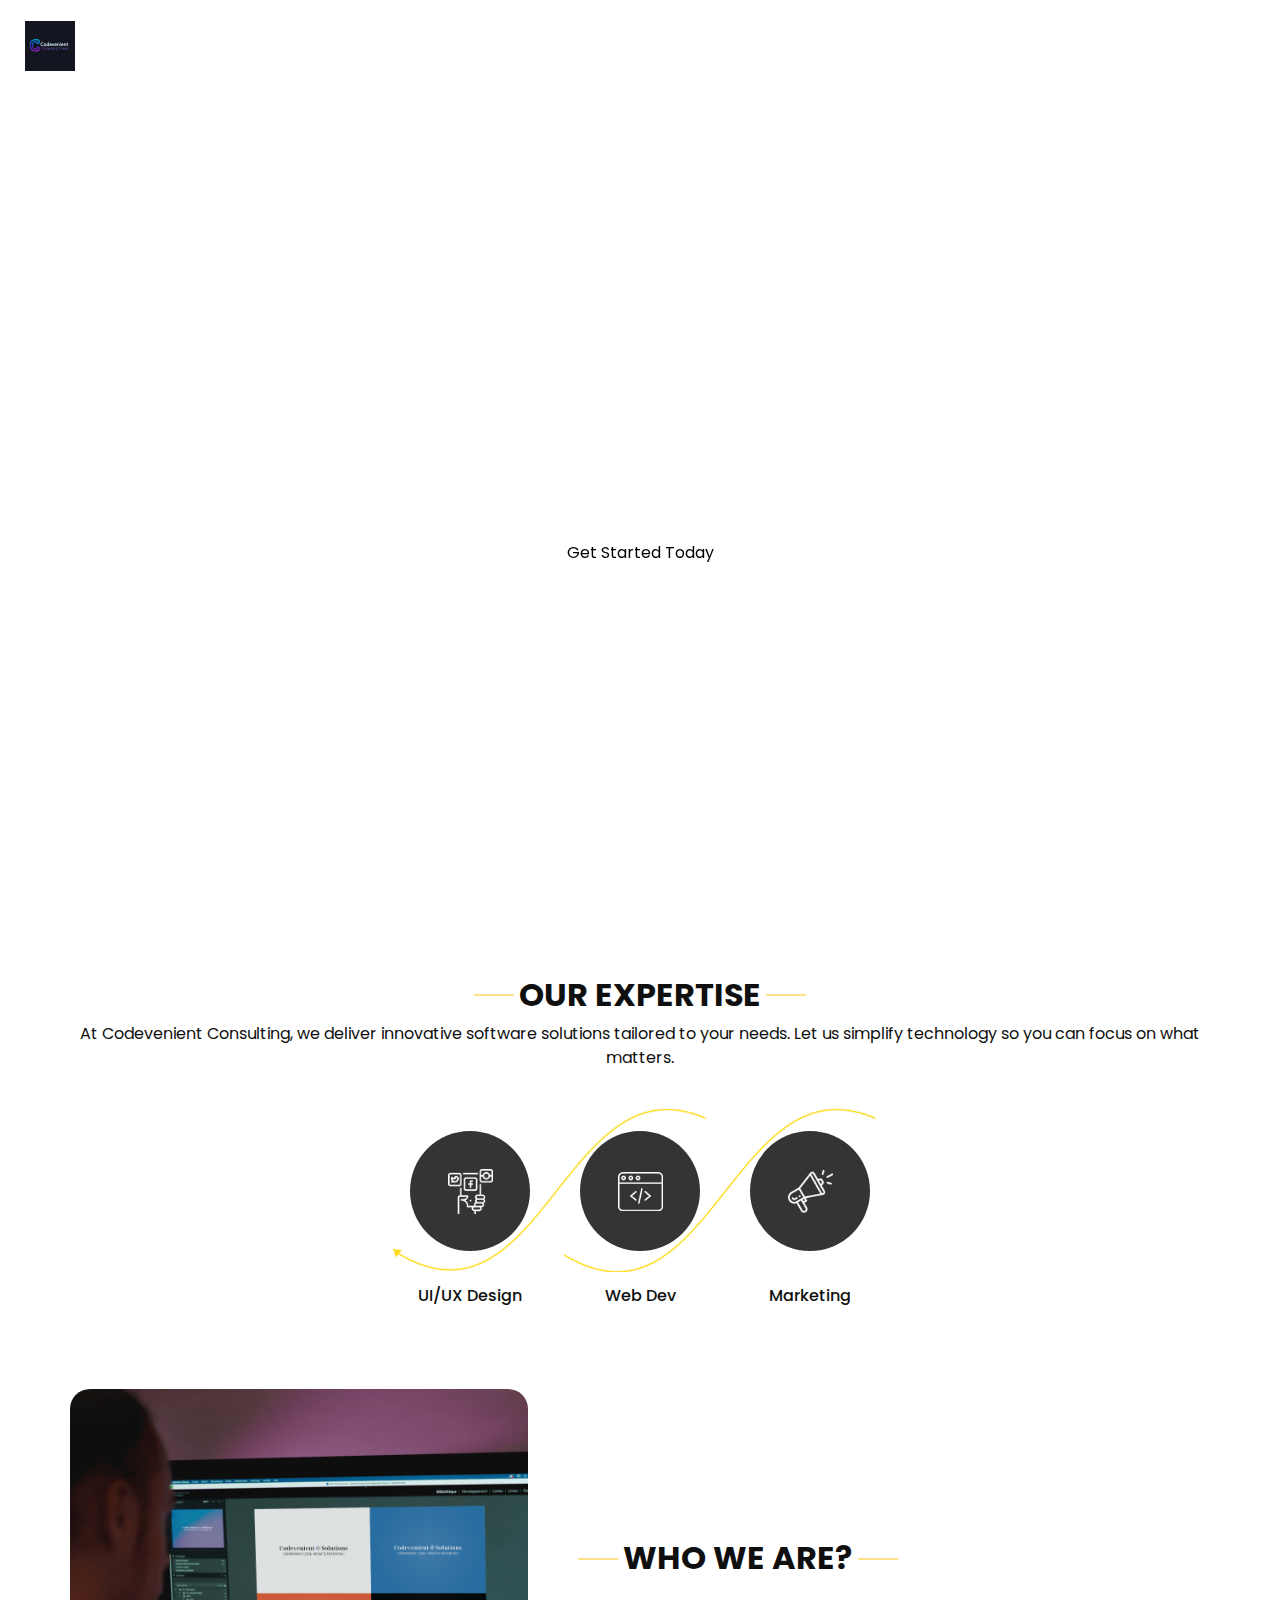
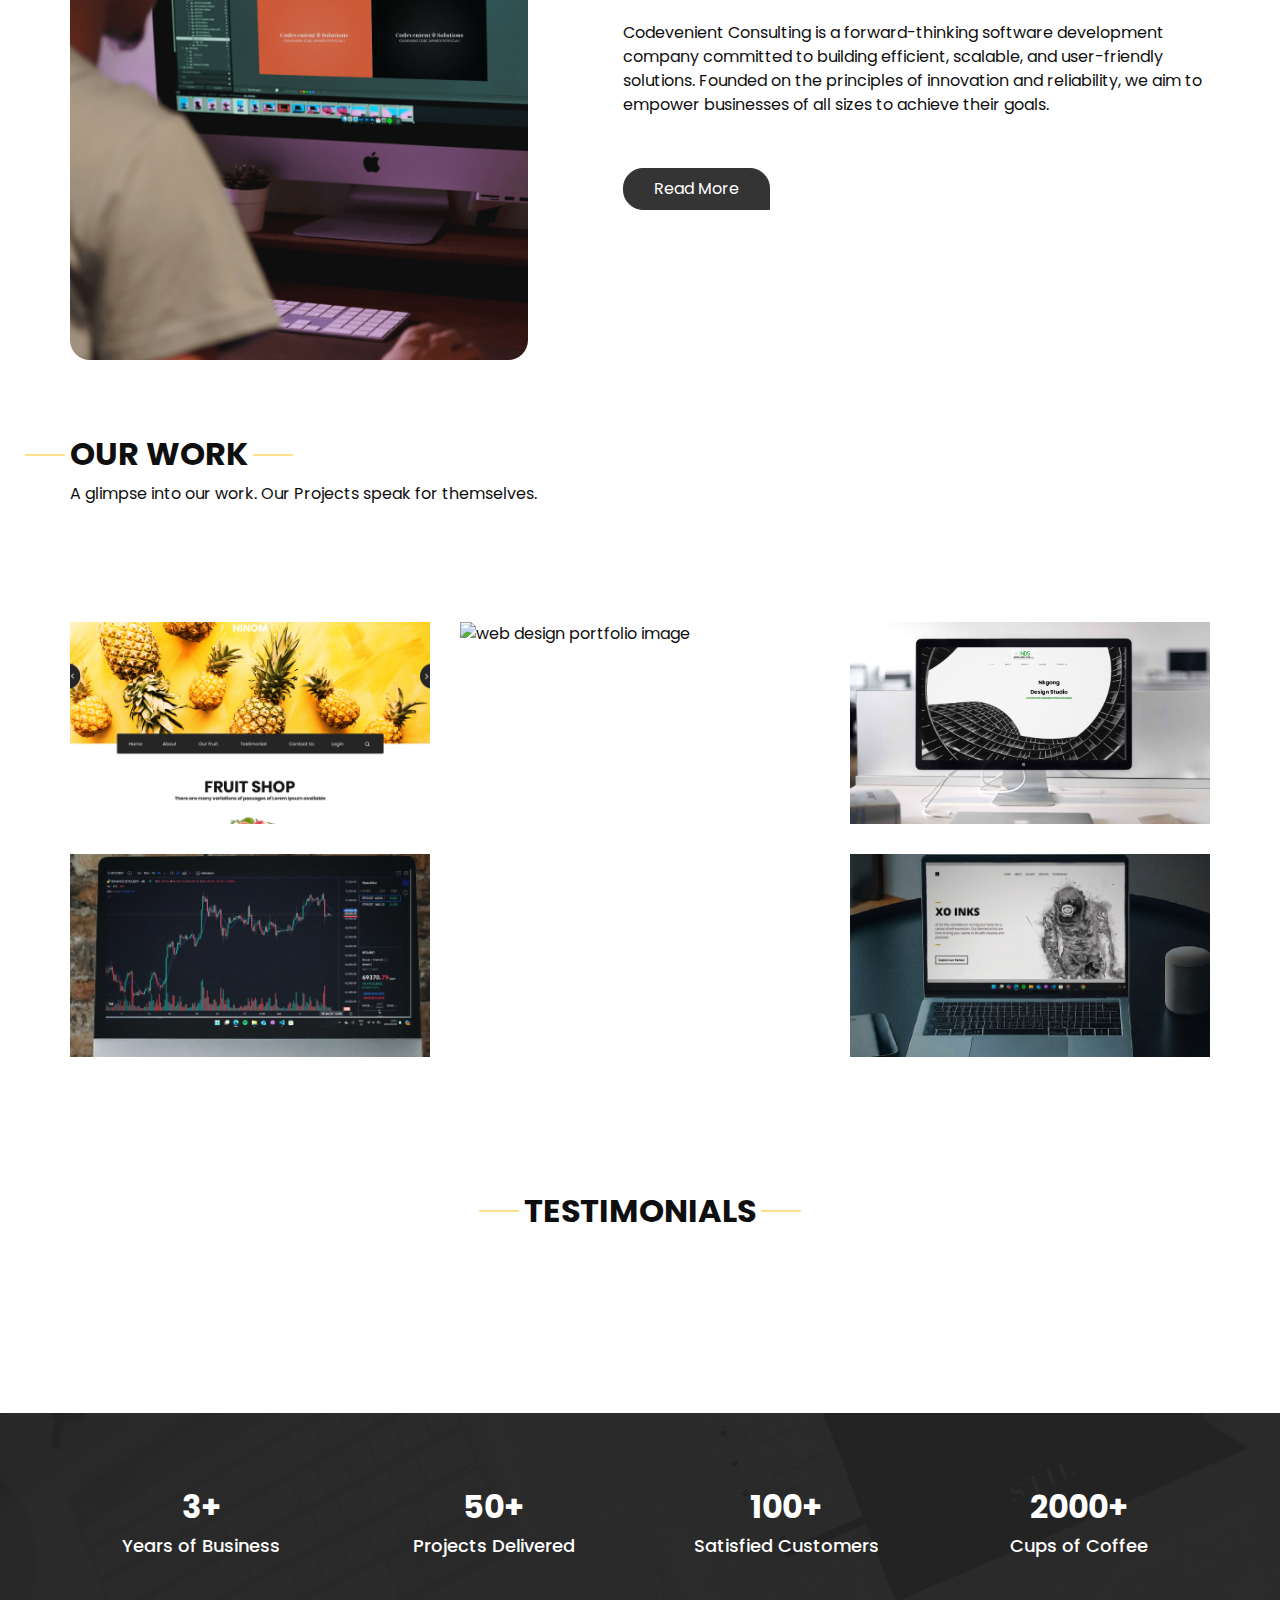
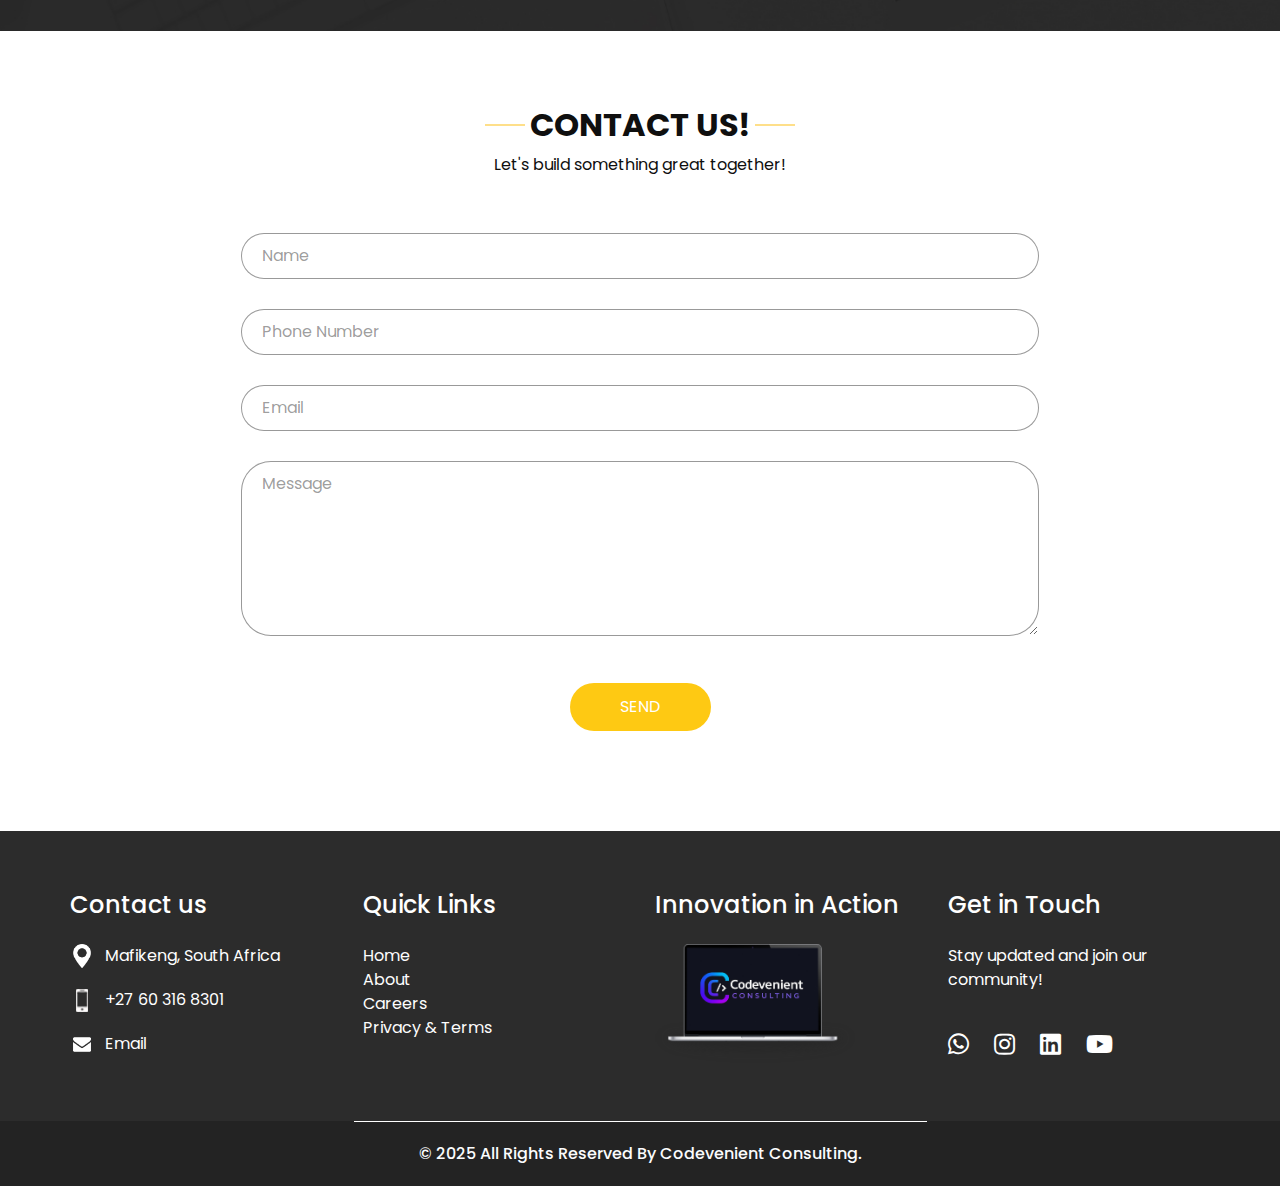
==== commit 2810c378: "Update WhatsApp contact number across multiple pages" ====
--- a/index.html
+++ b/index.html
@@ -2,51 +2,59 @@
 <html lang="en">
 
 <head>
-  <!-- Basic -->
+  <!-- Basic Meta -->
   <meta charset="utf-8" />
   <meta http-equiv="X-UA-Compatible" content="IE=edge" />
-  <!-- Mobile Metas -->
   <meta name="viewport" content="width=device-width, initial-scale=1, shrink-to-fit=no" />
-  <!-- Site Metas -->
-  <meta name="keywords" content="Software Development, Web Development, Consulting, Marketing, Codevenient Solutions" />
-  <meta name="description" content="Codevenient Consulting - Empowering businesses with innovative software solutions. Specializing in web development, consulting, and marketing." />
-  <meta name="author" content="Codevenient Consulting"/>
-
-  <title>Codevenient Consulting</title>
+
+  <!-- SEO Meta -->
+  <title>Codevenient Consulting | Custom Web & Design Services</title>
+  <meta name="description" content="Build a high-converting website with Codevenient Consulting. We specialize in web development, UI/UX, and digital branding for startups and small businesses in South Africa." />
+  <meta name="keywords" content="Web Development South Africa, UI UX Design, Business Branding, Small Business Websites, Codevenient, Custom Software Mafikeng" />
+  <meta name="author" content="Codevenient Consulting" />
+
+  <!-- Social Media Meta -->
+  <meta property="og:title" content="Codevenient Consulting" />
+  <meta property="og:description" content="Custom websites and digital solutions tailored for small businesses in South Africa." />
+  <meta property="og:image" content="https://www.codevenience.online/images/preview.png" />
+  <meta property="og:url" content="https://www.codevenience.online/" />
+  <meta property="og:type" content="website" />
+  <meta name="twitter:card" content="summary_large_image" />
+  <meta name="twitter:title" content="Codevenient Consulting" />
+  <meta name="twitter:description" content="Custom websites, UI/UX, and branding for startups and businesses." />
+  <meta name="twitter:image" content="https://www.codevenience.online/images/preview.png" />
+
+  <!-- Favicon -->
   <link rel="shortcut icon" type="image/icon" href="images/favicon.png" />
 
-  <!-- slider stylesheet -->
-  <link rel="stylesheet" type="text/css" href="https://cdnjs.cloudflare.com/ajax/libs/OwlCarousel2/2.3.4/assets/owl.carousel.min.css" />
-  <!-- bootstrap core css -->
-  <link rel="stylesheet" type="text/css" href="css/bootstrap.css" />
-  <!-- fonts style -->
+  <!-- Fonts and Styles -->
+  <link rel="stylesheet" href="https://cdnjs.cloudflare.com/ajax/libs/OwlCarousel2/2.3.4/assets/owl.carousel.min.css" />
+  <link rel="stylesheet" href="css/bootstrap.css" />
   <link href="https://fonts.googleapis.com/css?family=Open+Sans:400,700|Poppins:400,700&display=swap" rel="stylesheet">
-  <!-- FontAwesome for icons -->
   <link rel="stylesheet" href="https://cdnjs.cloudflare.com/ajax/libs/font-awesome/5.15.4/css/all.min.css" />
-  <!-- Custom styles for this template -->
   <link href="css/style.css" rel="stylesheet" />
-  <link href="js/script.js" rel="script" />
-  <!-- responsive style -->
   <link href="css/responsive.css" rel="stylesheet" />
+
+  <!-- JSON-LD Schema -->
   <script type="application/ld+json">
     {
       "@context": "http://schema.org",
       "@type": "Organization",
       "name": "Codevenient Consulting",
-      "url": "https://b-nduna.github.io/Codevenient/",
-      "logo": "images/favicon.png",
+      "url": "https://www.codevenience.online/",
+      "logo": "https://www.codevenience.online/images/favicon.png",
       "sameAs": [
         "https://www.linkedin.com/company/codevenient",
-        "https://instagram.com/codevenientconsulting?igsh=eTE1cXRtenNpdW53"
+        "https://instagram.com/codevenientconsulting"
       ],
       "contactPoint": {
         "@type": "ContactPoint",
-        "telephone": "0814588898",
+        "telephone": "+27814588898",
         "contactType": "Customer Service"
       }
     }
-    </script>
-  </head>
+  </script>
+</head>
 
 <body>
   <div class="hero_area" id="home">
@@ -330,7 +338,7 @@
                 <div class="img-box">
                   <img src="images/telephone-white.png" width="12px" alt="telephone, 0814588898">
                 </div>
-                <p>+27 81 458 8898</p>
+                <p>+27 60 316 8301</p>
               </div>
               <div>
                 <div class="img-box">
@@ -373,7 +381,7 @@
                   <p>Stay updated and join our community!</p>
                 </div>
               <div class="social_box">
-                <a href="https://wa.me/+27814588898" target="_blank" title="WhatsApp" rel="noopener"><i class="fab fa-whatsapp"></i></a>
+                <a href="https://wa.me/+27603168301" target="_blank" title="WhatsApp" rel="noopener"><i class="fab fa-whatsapp"></i></a>
                 <a href="https://instagram.com/codevenientconsulting?igsh=eTE1cXRtenNpdW53" target="_blank" title="Instagram" rel="noopener"><i class="fab fa-instagram"></i></a>
                 <a href="https://linkedin.com/company/codevenient-consulting/" target="_blank" title="LinkedIn" rel="noopener"><i class="fab fa-linkedin"></i></a>
                 <a href="https://youtube.com/@CodevenientConsulting" target="_blank" title="YouTube" rel="noopener"><i class="fab fa-youtube"></i></a>
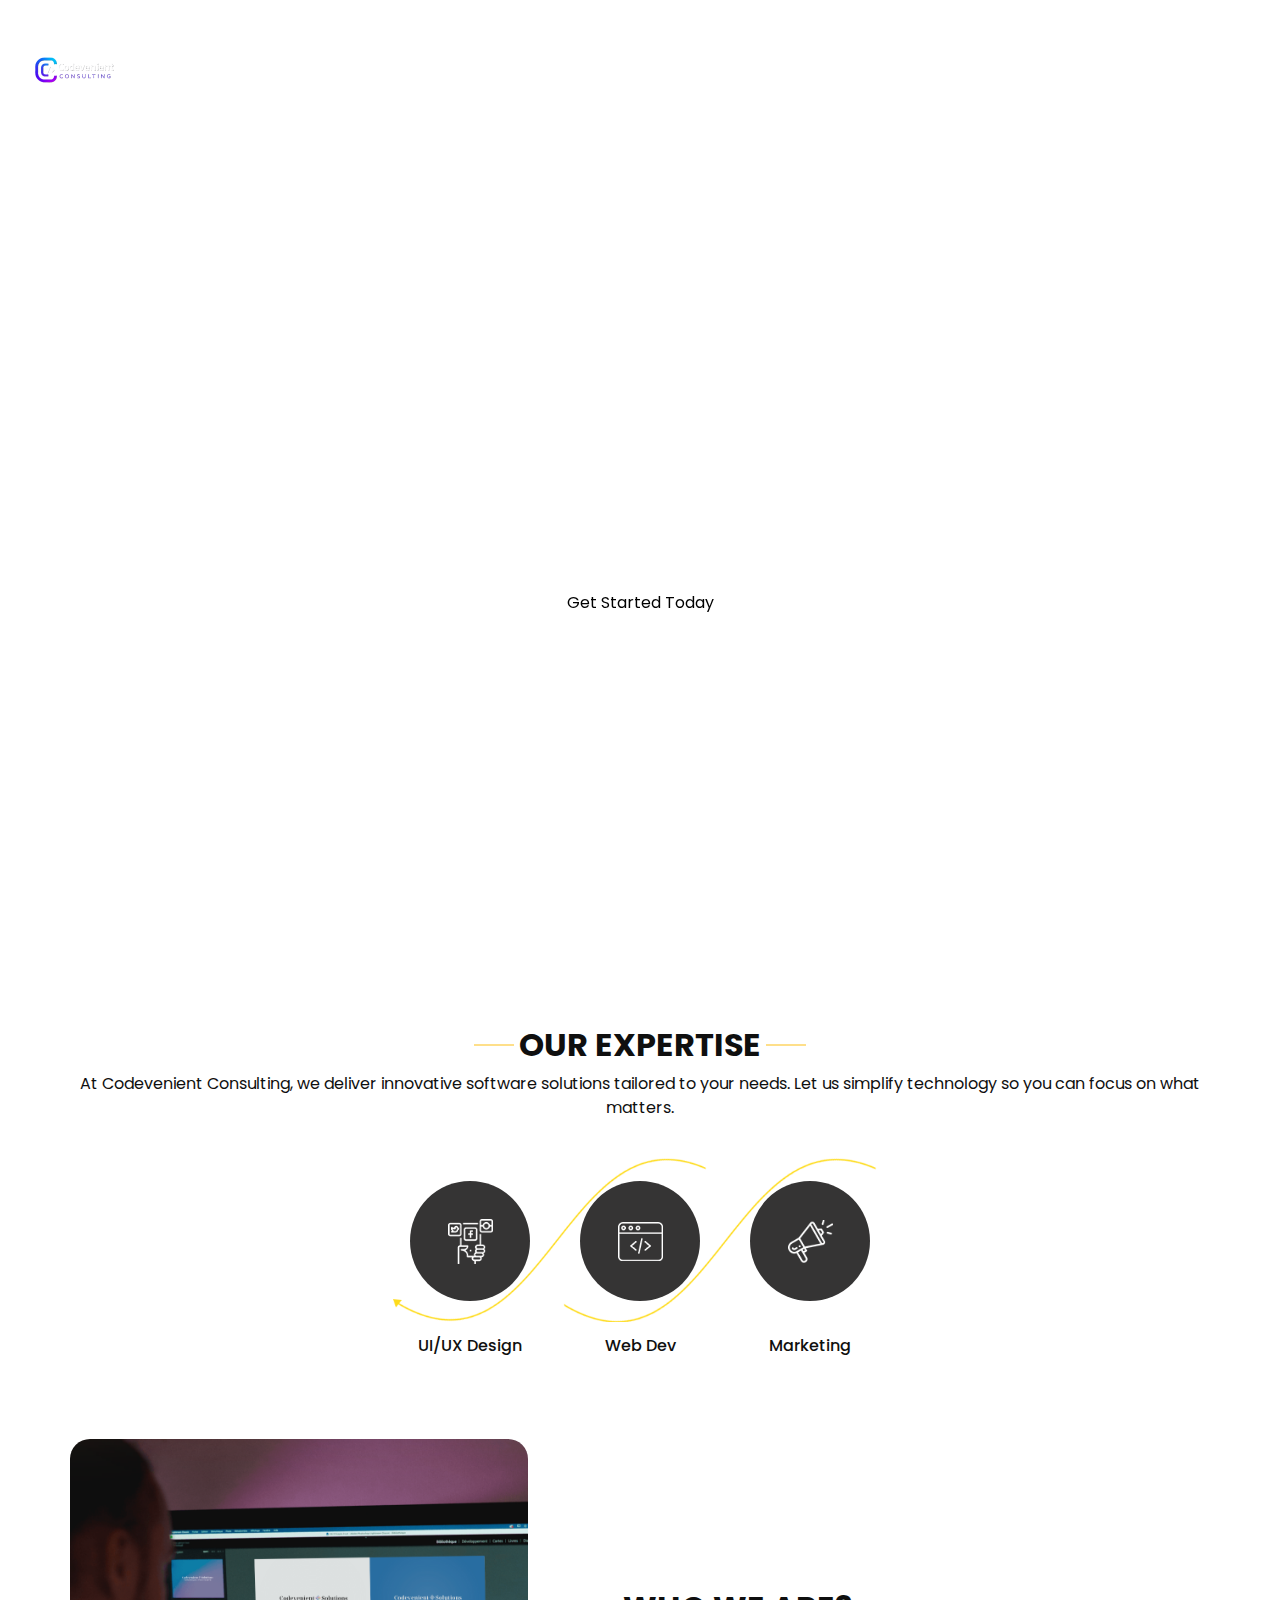
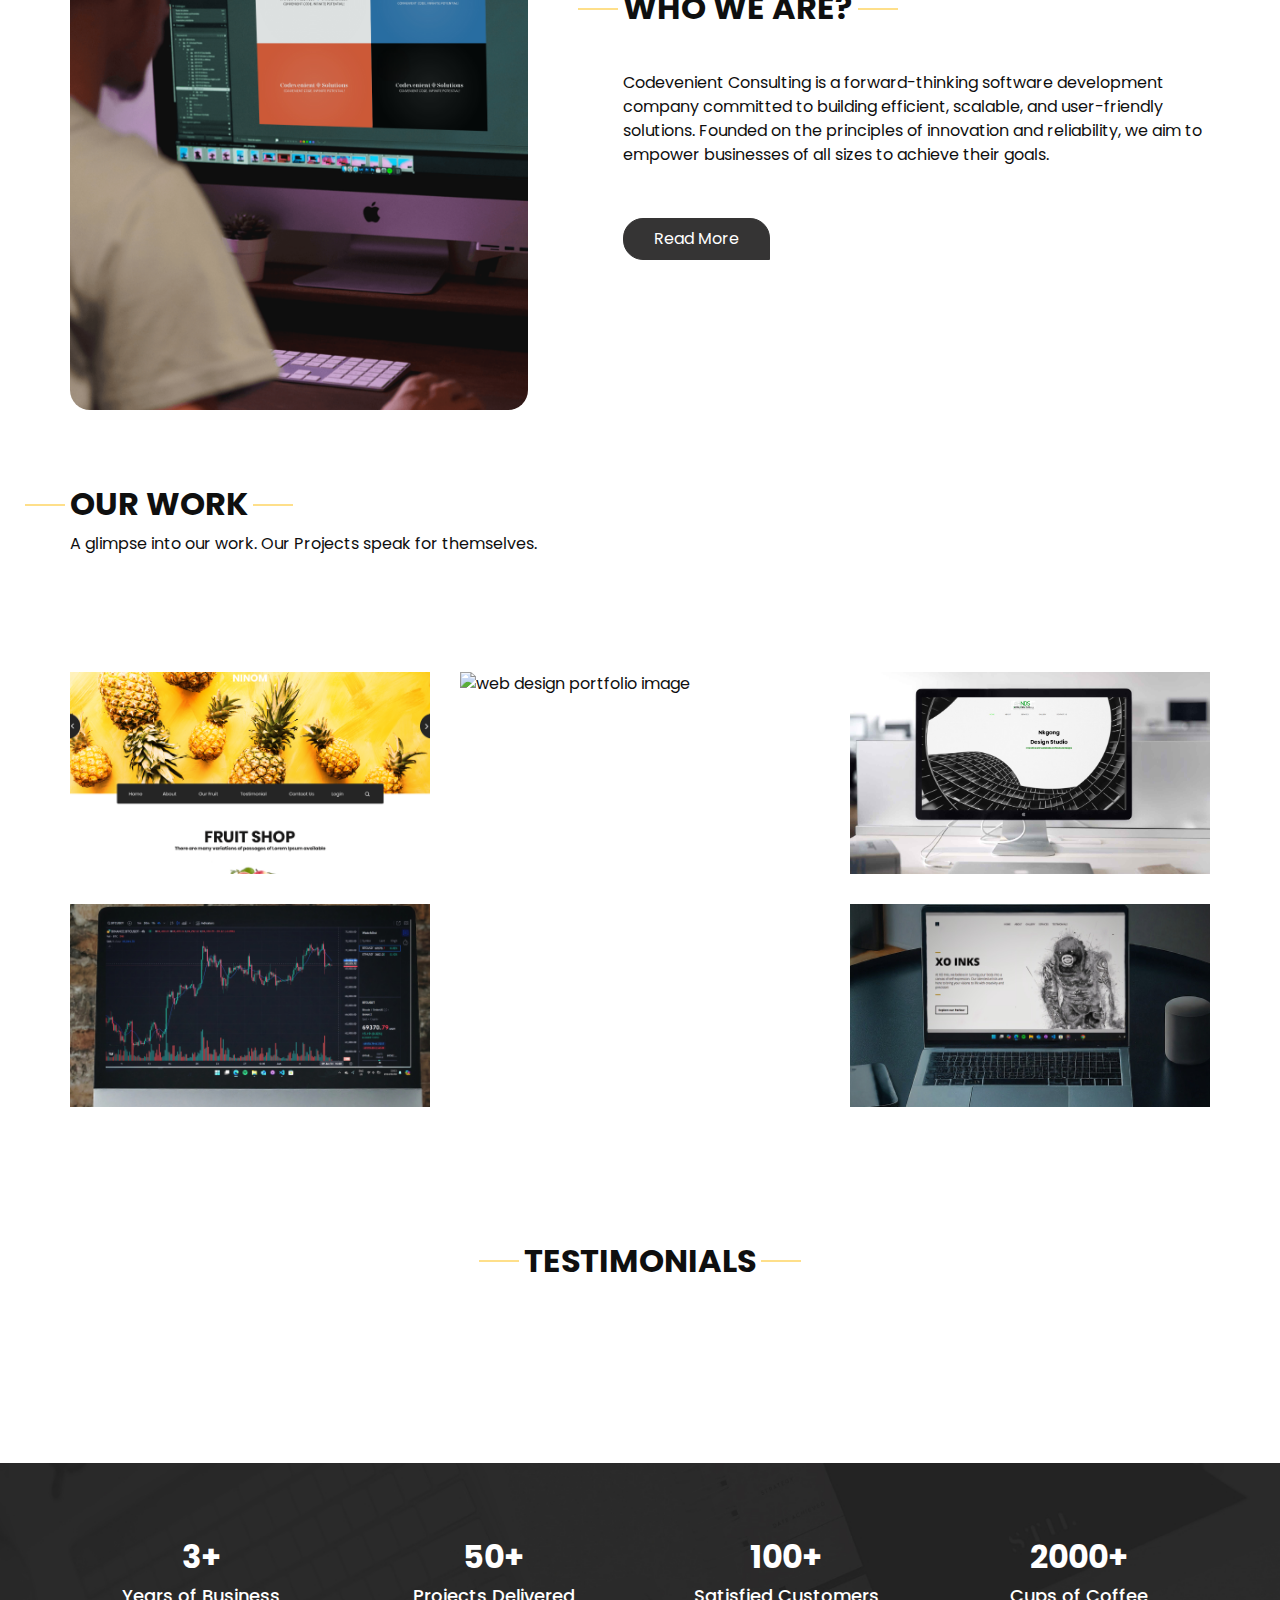
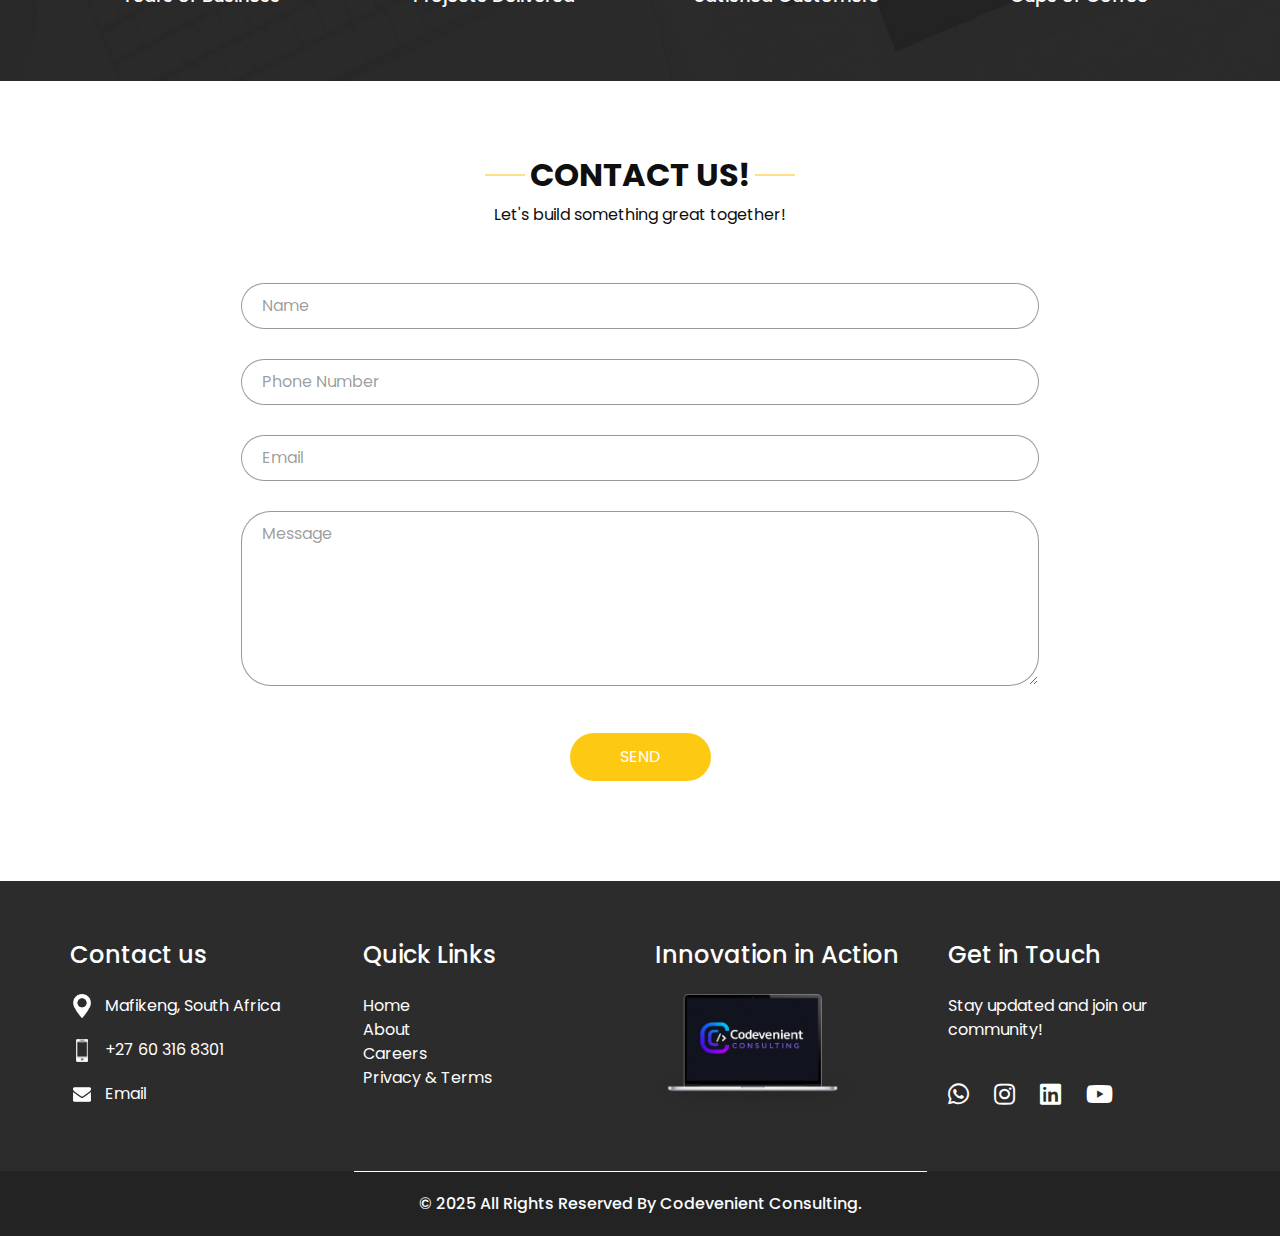
==== commit 16f074c8: "Replace favicon with Logo_transparent.PNG across multiple HTML files" ====
--- a/index.html
+++ b/index.html
@@ -25,7 +25,7 @@
   <meta name="twitter:image" content="https://www.codevenience.online/images/preview.png" />
 
   <!-- Favicon -->
-  <link rel="shortcut icon" type="image/icon" href="images/favicon.png" />
+  <link rel="shortcut icon" type="image/icon" href="images/Logo_transparent.PNG" />
 
   <!-- Fonts and Styles -->
   <link rel="stylesheet" href="https://cdnjs.cloudflare.com/ajax/libs/OwlCarousel2/2.3.4/assets/owl.carousel.min.css" />
@@ -62,7 +62,7 @@
     <header class="header_section">
       <div class="container-fluid">
         <nav class="navbar navbar-expand-lg custom_nav-container pt-3">
-          <a class="navbar-brand" href="#home"><img src="images/favicon.png" alt="Codevenient Consulting Logo" /></a>
+          <a class="navbar-brand" href="#home"><img src="images/Logo_transparent.PNG" alt="Codevenient Consulting Logo" /></a>
           <button class="navbar-toggler" type="button" data-toggle="collapse" data-target="#navbarSupportedContent" aria-controls="navbarSupportedContent" aria-expanded="false" aria-label="Toggle navigation">
             <span class="navbar-toggler-icon"></span>
           </button>
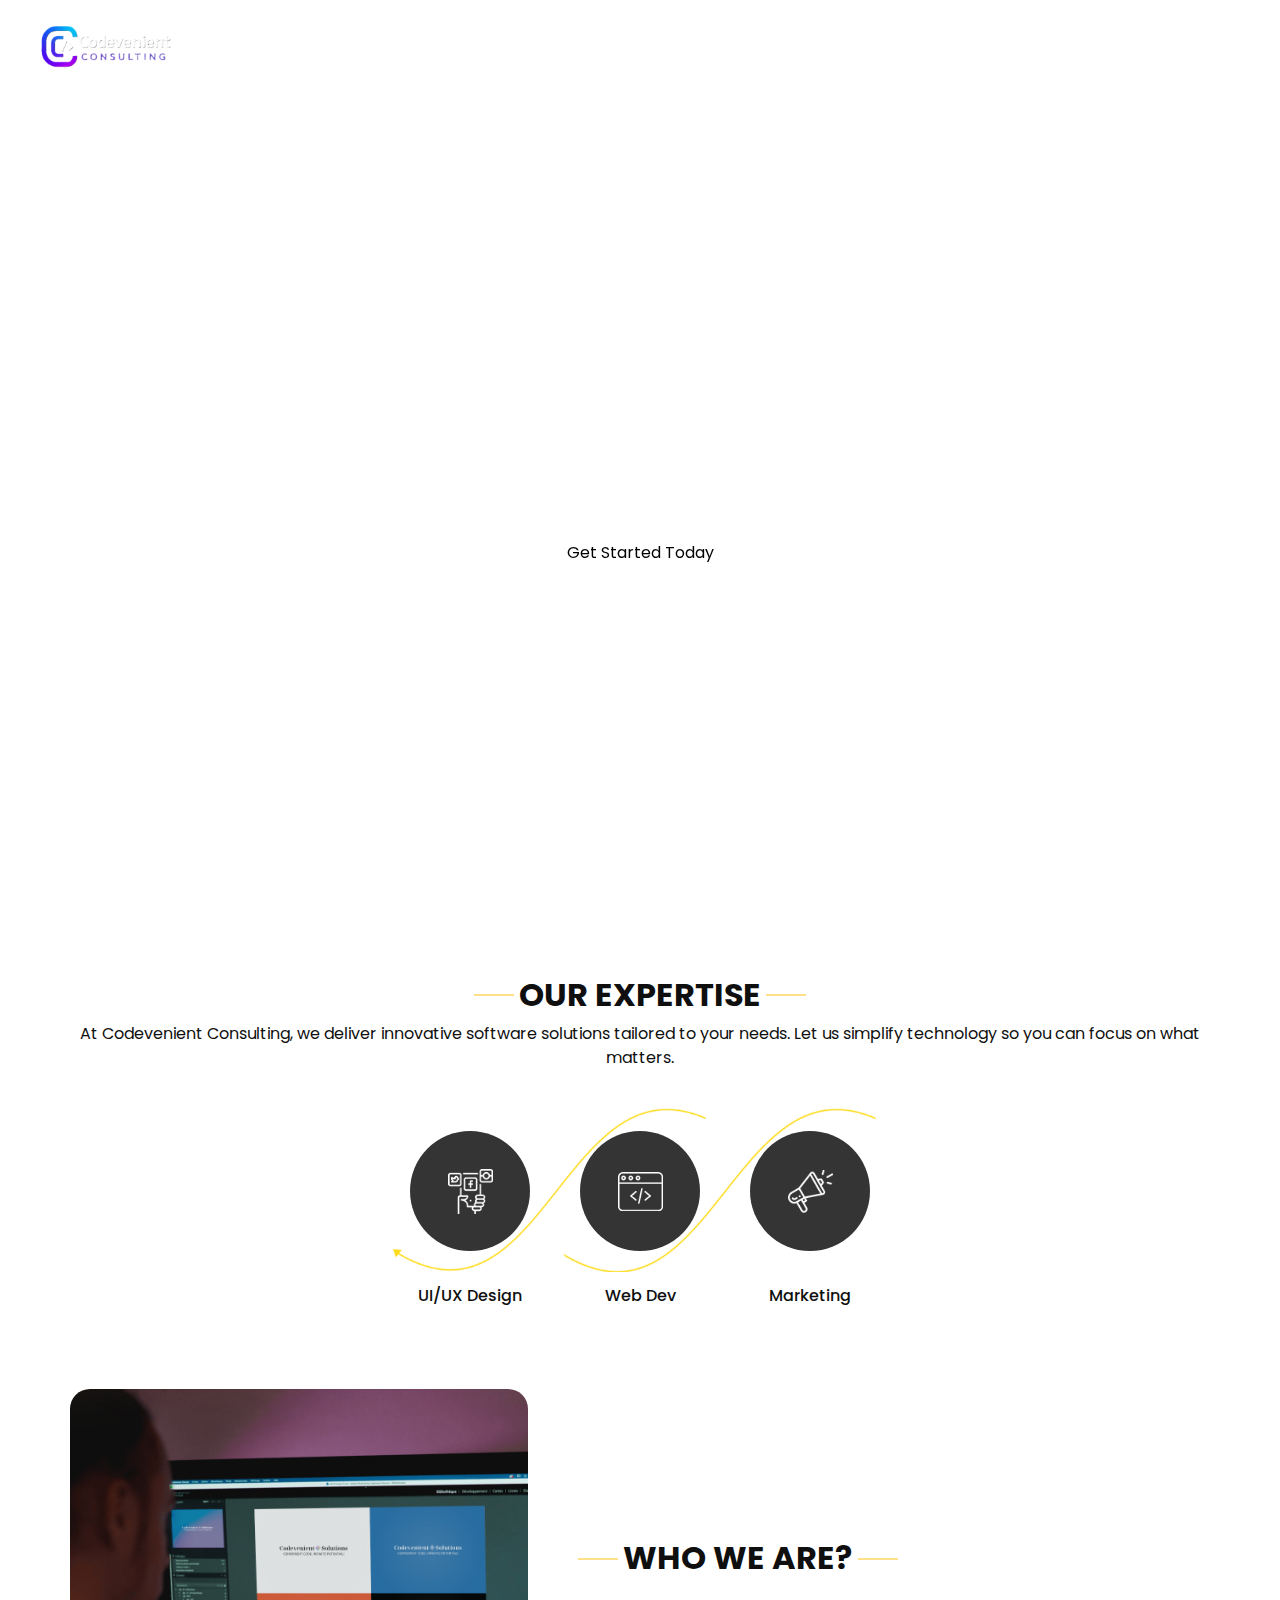
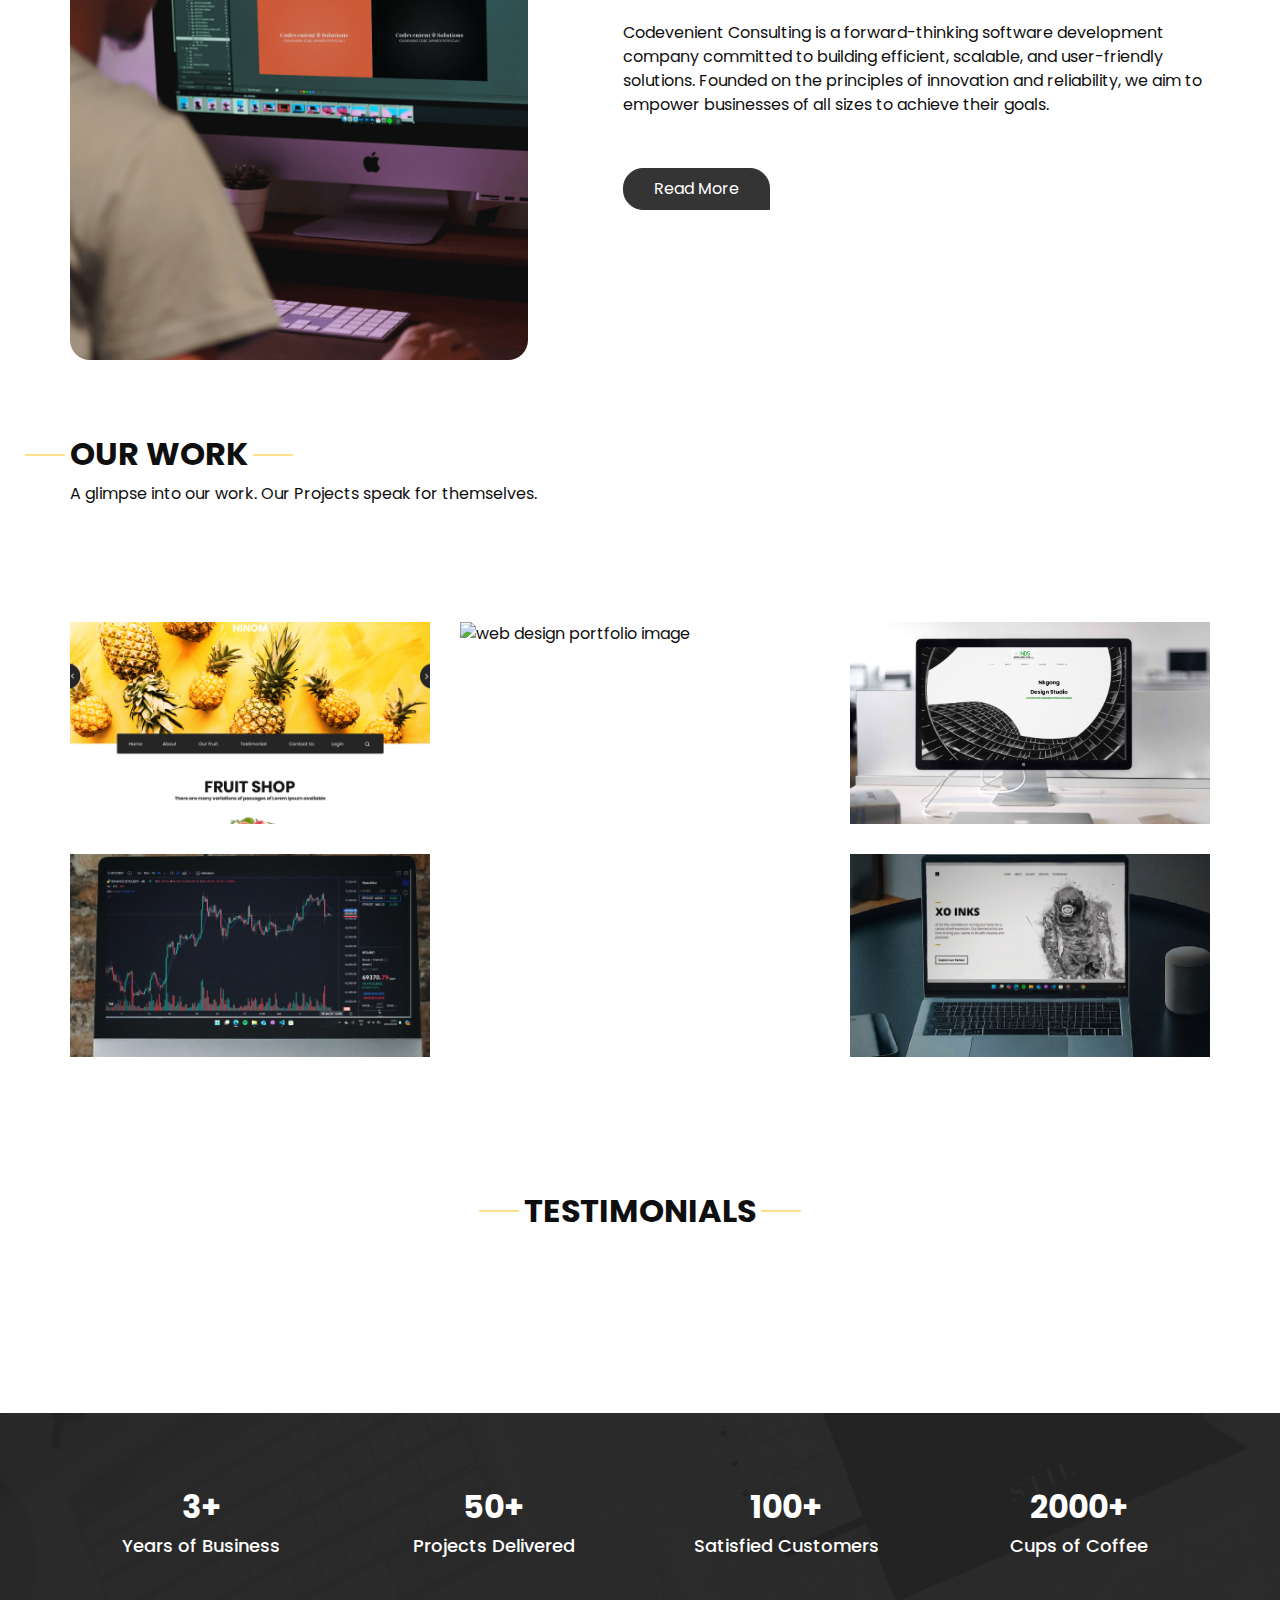
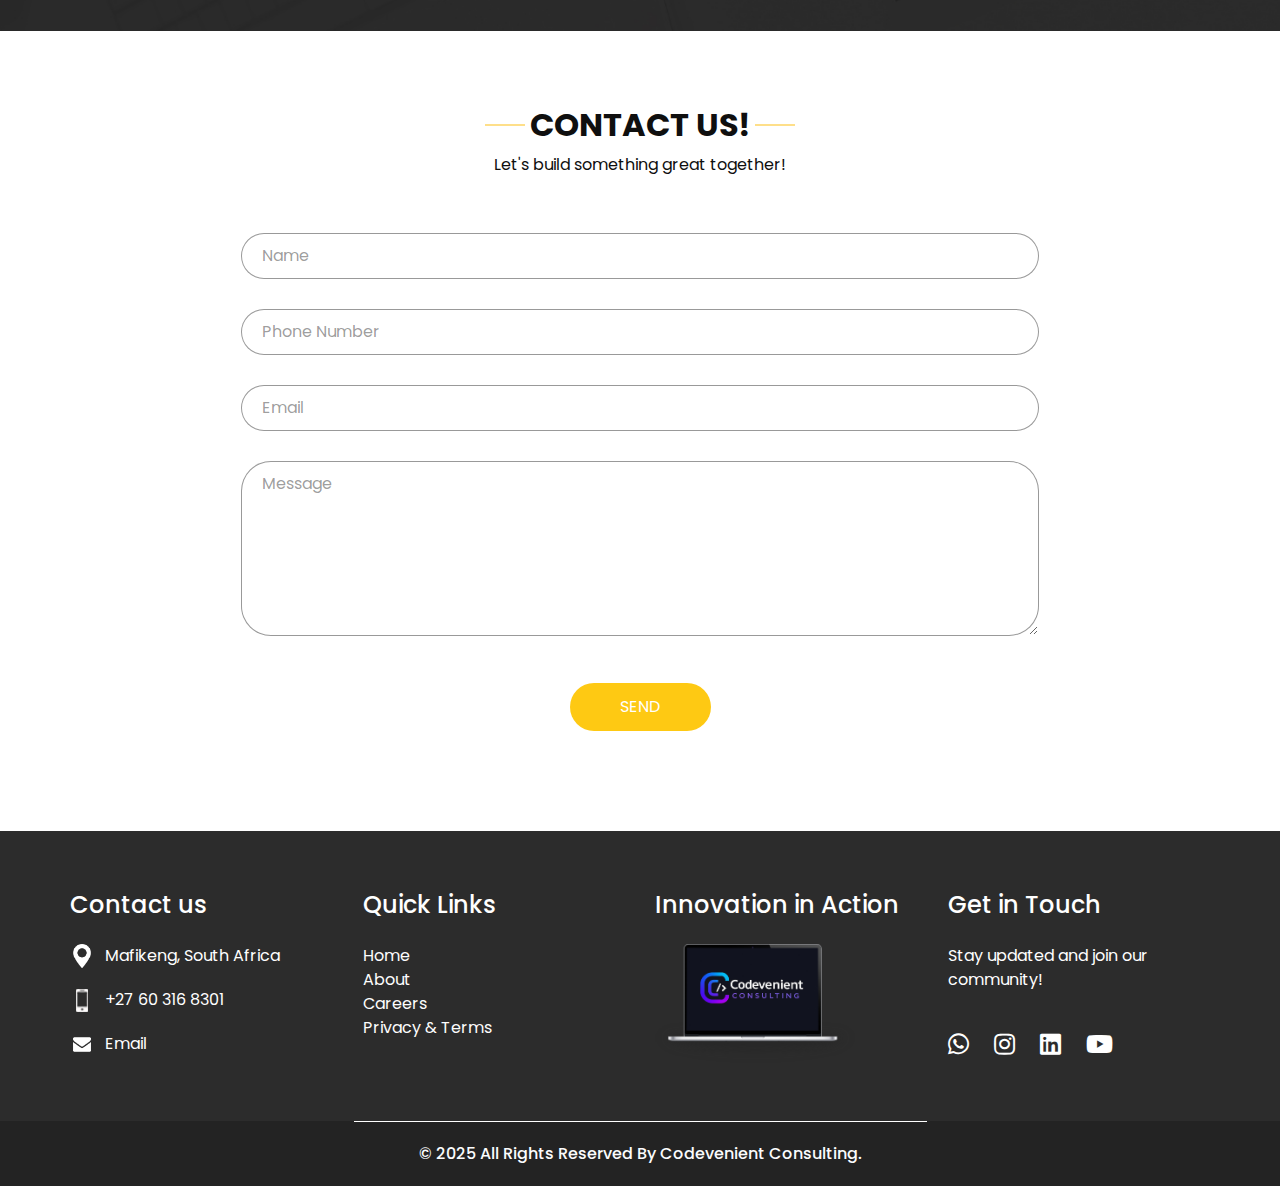
==== commit f5c69d8e: "Update HTML files for consistency and maintainability" ====
--- a/index.html
+++ b/index.html
@@ -25,7 +25,7 @@
   <meta name="twitter:image" content="https://www.codevenience.online/images/preview.png" />
 
   <!-- Favicon -->
-  <link rel="shortcut icon" type="image/icon" href="images/Logo_transparent.PNG" />
+  <link rel="shortcut icon" type="image/icon" href="images/Favicon.PNG" />
 
   <!-- Fonts and Styles -->
   <link rel="stylesheet" href="https://cdnjs.cloudflare.com/ajax/libs/OwlCarousel2/2.3.4/assets/owl.carousel.min.css" />
@@ -49,7 +49,7 @@
       ],
       "contactPoint": {
         "@type": "ContactPoint",
-        "telephone": "+27814588898",
+        "telephone": "+27603168301",
         "contactType": "Customer Service"
       }
     }
